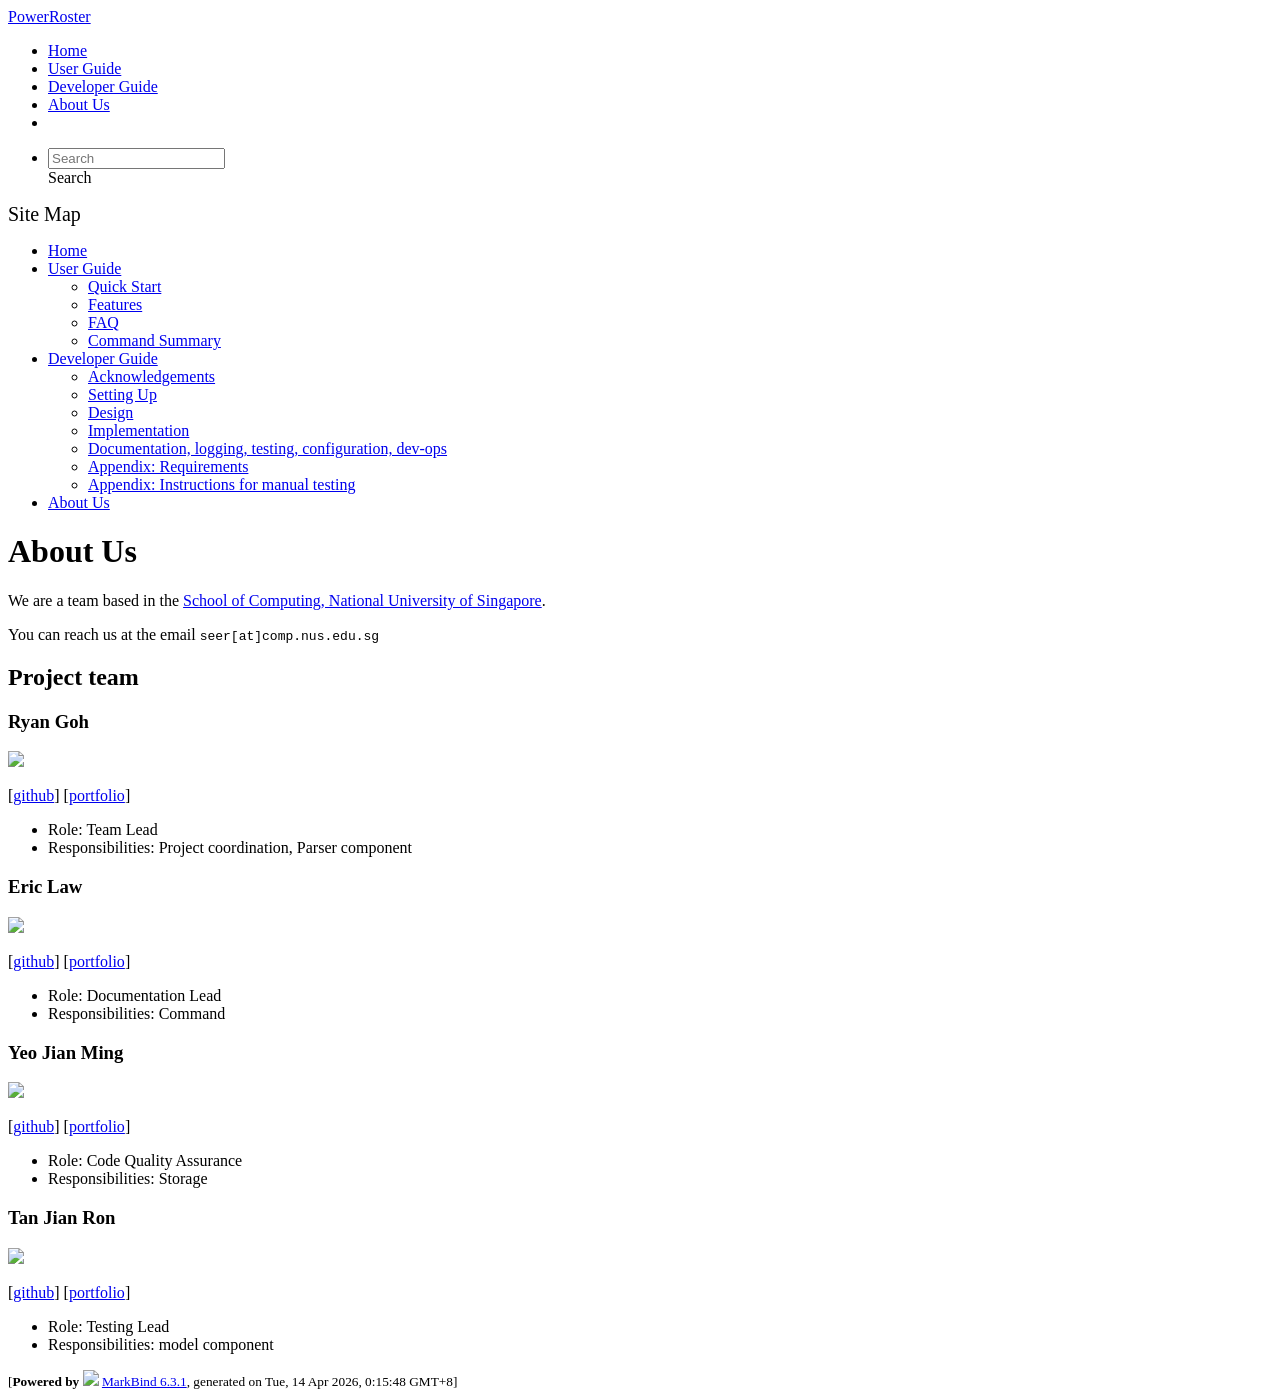
==== AboutUs.html @ d191939d "deploy: 46bf7d4a7b112bf6c28d68f6bb2d8e7e8648da6e" ====
<!DOCTYPE html>
<html>
<head>
    <meta charset="utf-8">
    <meta http-equiv="X-UA-Compatible" content="IE=edge">
    <meta name="generator" content="MarkBind 6.3.1">
    <meta name="viewport" content="width=device-width, initial-scale=1"><title>PowerRoster - About Us - AddressBook Level-3</title> <link rel="stylesheet" href="/tp/markbind/css/bootstrap.min.css"> <link rel="stylesheet" href="/tp/markbind/fontawesome/css/all.min.css"> <link rel="stylesheet" href="/tp/markbind/glyphicons/css/bootstrap-glyphicons.min.css"><link rel="stylesheet" href="/tp/markbind/css/codeblock-light.min.css"><link rel="stylesheet" href="/tp/markbind/css/markbind.min.css"><link rel="stylesheet" href="/tp/plugins/markbind-plugin-anchors/markbind-plugin-anchors.css"><link rel="stylesheet" href="/tp/plugins/markbind-plugin-tree/markbind-plugin-tree.css">
    
  <link rel="stylesheet" href="/tp/stylesheets/main.css">
<link rel="icon" href="/tp/images/SeEduLogo.png"></head>
<script>
  const baseUrl = '/tp'
</script>
<body  data-code-theme="light">
<div id="app"><!--[--><header sticky><div data-v-26aac3dc><nav class="navbar navbar-expand-md d-print-none navbar-dark bg-dark" data-v-26aac3dc><div class="container-fluid" data-v-26aac3dc><div class="navbar-left" data-v-26aac3dc><!--[--><a href="/tp/index.html" title="Home" class="navbar-brand">PowerRoster</a><!--]--></div><div class="navbar-default" data-v-26aac3dc><ul class="navbar-nav me-auto mt-2 mt-lg-0" data-v-26aac3dc><!--[--> <li><a href="/tp/index.html" class="nav-link">Home</a></li> <li><a href="/tp/UserGuide.html" class="nav-link">User Guide</a></li> <li><a href="/tp/DeveloperGuide.html" class="nav-link">Developer Guide</a></li> <li><a href="/tp/AboutUs.html" class="nav-link">About Us</a></li> <li><a href="https://github.com/AY2526S2-CS2103-F08-1a/tp" target="_blank" class="nav-link"><span><span aria-hidden="true" class="fab fa-github"></span></span></a></li> <!--]--></ul></div><ul class="navbar-nav navbar-right" data-v-26aac3dc><!--[--><li><form class="navbar-form"><div style="position:relative;" class="dropdown" data-v-00e26d0a><!--[--><input value="" data-bs-toggle="dropdown" type="text" class="form-control" placeholder="Search" autocomplete="off" data-v-00e26d0a><div class="form-control placeholder-div-hidden" data-v-00e26d0a>Search</div><!--]--><ul class="dropdown-menu search-dropdown-menu dropdown-menu-hidden dropdown-menu-end" data-v-00e26d0a><!--[--><!--]--></ul></div></form></li><!--]--></ul></div></nav><div style="display:none;" class="lower-navbar-container" data-v-26aac3dc><!--[--><!----><!----><!--]--></div></div></header> <div id="flex-body"><nav id="site-nav" data-v-6b1b63d2><!--[--><div class="site-nav-top"><div class="fw-bold mb-2" style="font-size:1.25rem;">Site Map</div></div> <div class="nav-component slim-scroll"><div class="site-nav-root"><!--[--><ul class="site-nav-list site-nav-list-root" data-v-6b1b63d2><!--[--><li><div class="site-nav-default-list-item site-nav-list-item-0" onclick="handleSiteNavClick(this)"><a href="/tp/index.html">Home</a></div></li> <li><div class="site-nav-default-list-item site-nav-list-item-0" onclick="handleSiteNavClick(this)"><a href="/tp/UserGuide.html">User Guide</a> <div class="site-nav-dropdown-btn-container"><i class="site-nav-dropdown-btn-icon site-nav-rotate-icon" onclick="handleSiteNavClick(this.parentNode.parentNode, false); event.stopPropagation();"><span class="glyphicon glyphicon-menu-down" aria-hidden="true"></span></i></div></div><ul class="site-nav-dropdown-container site-nav-dropdown-container-open site-nav-list"><li><div class="site-nav-default-list-item site-nav-list-item-1" onclick="handleSiteNavClick(this)"><a href="/tp/UserGuide.html#quick-start">Quick Start</a></div></li> <li><div class="site-nav-default-list-item site-nav-list-item-1" onclick="handleSiteNavClick(this)"><a href="/tp/UserGuide.html#features">Features</a></div></li> <li><div class="site-nav-default-list-item site-nav-list-item-1" onclick="handleSiteNavClick(this)"><a href="/tp/UserGuide.html#faq">FAQ</a></div></li> <li><div class="site-nav-default-list-item site-nav-list-item-1" onclick="handleSiteNavClick(this)"><a href="/tp/UserGuide.html#faq">Command Summary</a></div></li></ul></li> <li><div class="site-nav-default-list-item site-nav-list-item-0" onclick="handleSiteNavClick(this)"><a href="/tp/DeveloperGuide.html">Developer Guide</a> <div class="site-nav-dropdown-btn-container"><i class="site-nav-dropdown-btn-icon site-nav-rotate-icon" onclick="handleSiteNavClick(this.parentNode.parentNode, false); event.stopPropagation();"><span class="glyphicon glyphicon-menu-down" aria-hidden="true"></span></i></div></div><ul class="site-nav-dropdown-container site-nav-dropdown-container-open site-nav-list"><li><div class="site-nav-default-list-item site-nav-list-item-1" onclick="handleSiteNavClick(this)"><a href="/tp/DeveloperGuide.html#acknowledgements">Acknowledgements</a></div></li> <li><div class="site-nav-default-list-item site-nav-list-item-1" onclick="handleSiteNavClick(this)"><a href="/tp/DeveloperGuide.html#setting-up-getting-started">Setting Up</a></div></li> <li><div class="site-nav-default-list-item site-nav-list-item-1" onclick="handleSiteNavClick(this)"><a href="/tp/DeveloperGuide.html#design">Design</a></div></li> <li><div class="site-nav-default-list-item site-nav-list-item-1" onclick="handleSiteNavClick(this)"><a href="/tp/DeveloperGuide.html#implementation">Implementation</a></div></li> <li><div class="site-nav-default-list-item site-nav-list-item-1" onclick="handleSiteNavClick(this)"><a href="/tp/DeveloperGuide.html#documentation-logging-testing-configuration-dev-ops">Documentation, logging, testing, configuration, dev-ops</a></div></li> <li><div class="site-nav-default-list-item site-nav-list-item-1" onclick="handleSiteNavClick(this)"><a href="/tp/DeveloperGuide.html#appendix-requirements">Appendix: Requirements</a></div></li> <li><div class="site-nav-default-list-item site-nav-list-item-1" onclick="handleSiteNavClick(this)"><a href="/tp/DeveloperGuide.html#appendix-instructions-for-manual-testing">Appendix: Instructions for manual testing</a></div></li></ul></li> <li><div class="site-nav-default-list-item site-nav-list-item-0" onclick="handleSiteNavClick(this)"><a href="/tp/AboutUs.html">About Us</a></div></li><!--]--><!--v-if--></ul><!--]--></div></div><!--]--><!--v-if--></nav> <div id="content-wrapper"><h1 id="about-us">About Us<a class="fa fa-anchor" href="#about-us" onclick="event.stopPropagation()"></a></h1> <p>We are a team based in the <a href="http://www.comp.nus.edu.sg">School of Computing, National University of Singapore</a>.</p> <p>You can reach us at the email <code class="hljs inline no-lang">seer[at]comp.nus.edu.sg</code></p> <h2 id="project-team">Project team<a class="fa fa-anchor" href="#project-team" onclick="event.stopPropagation()"></a></h2> <h3 id="ryan-goh">Ryan Goh<a class="fa fa-anchor" href="#ryan-goh" onclick="event.stopPropagation()"></a></h3> <img src="/tp/images/ryangoh206.png" width="200px"> <p>[<a href="https://github.com/ryangoh206">github</a>]
[<a href="/tp/team/johndoe.html">portfolio</a>]</p> <ul><li>Role: Team Lead</li> <li>Responsibilities: Project coordination, Parser component</li></ul> <h3 id="eric-law">Eric Law<a class="fa fa-anchor" href="#eric-law" onclick="event.stopPropagation()"></a></h3> <img src="/tp/images/prickloll.png" width="200px"> <p>[<a href="http://github.com/prickloll">github</a>]
[<a href="/tp/team/johndoe.html">portfolio</a>]</p> <ul><li>Role: Documentation Lead</li> <li>Responsibilities: Command</li></ul> <h3 id="yeo-jian-ming">Yeo Jian Ming<a class="fa fa-anchor" href="#yeo-jian-ming" onclick="event.stopPropagation()"></a></h3> <img src="/tp/images/b2-4ac.png" width="200px"> <p>[<a href="http://github.com/b2-4ac">github</a>] [<a href="/tp/team/johndoe.html">portfolio</a>]</p> <ul><li>Role: Code Quality Assurance</li> <li>Responsibilities: Storage</li></ul> <h3 id="tan-jian-ron">Tan Jian Ron<a class="fa fa-anchor" href="#tan-jian-ron" onclick="event.stopPropagation()"></a></h3> <img src="/tp/images/jianrontan.png" width="200px"> <p>[<a href="https://github.com/jianrontan">github</a>]
[<a href="/tp/team/johndoe.html">portfolio</a>]</p> <ul><li>Role: Testing Lead</li> <li>Responsibilities: model component</li></ul></div> <nav id="page-nav" data-v-6b1b63d2><!--[--><div class="nav-component slim-scroll"></div><!--]--><!--v-if--></nav> <div class="scroll-top-button fa-lg d-print-none" style="display:none;bottom:2%;right:2%;position:fixed;" aria-hidden="true"><!--[--><i class="fas fa-arrow-circle-up"></i><!--]--></div></div> <footer><div class="text-center"><small>[<span><strong>Powered by</strong></span> <img src="https://markbind.org/favicon.ico" width="30"> <a href="https://markbind.org/">MarkBind 6.3.1</a>, generated on Tue, 14 Apr 2026, 0:15:48 GMT+8]</small></div></footer><!--]--></div>
</body><script src="/tp/markbind/js/bootstrap-utility.min.js"></script>
<script src="/tp/markbind/js/polyfill.min.js"></script>
<script src="/tp/markbind/js/vue.global.prod.min.js"></script>
<script src="/tp/markbind/js/markbind.min.js"></script>
<script src="AboutUs.page-vue-render.js"></script>
<script>
  MarkBind.setupWithSearch()
</script>
</html>
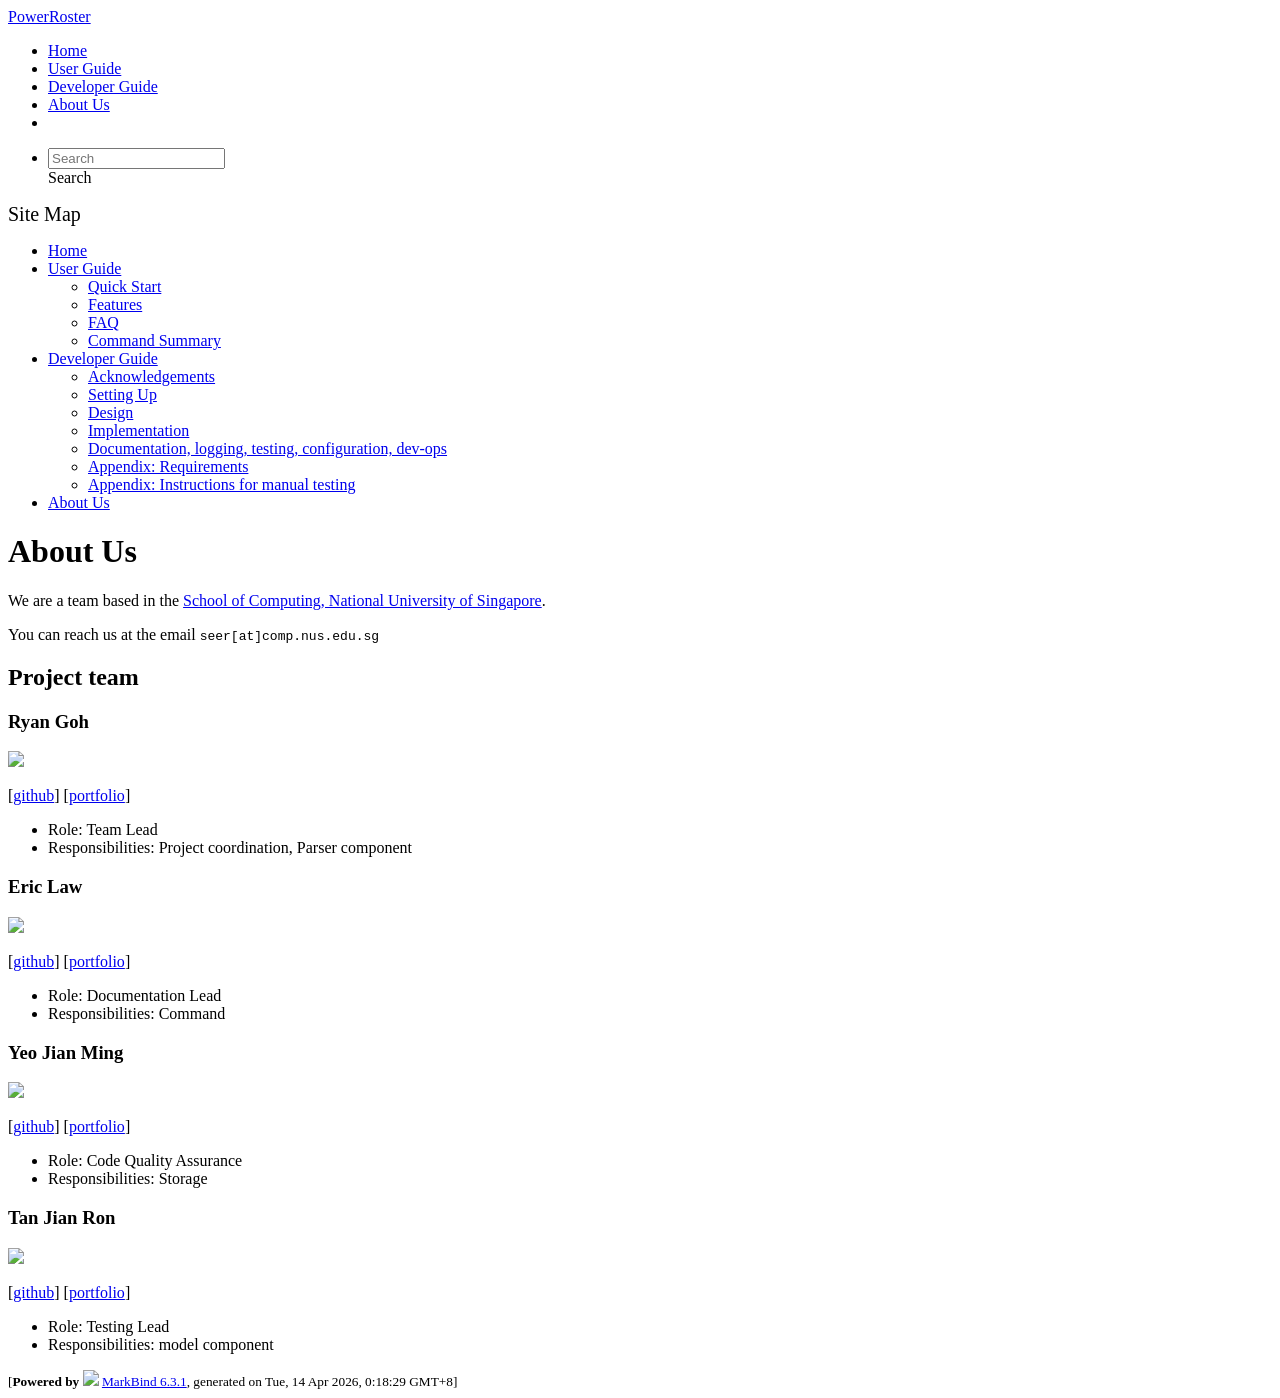
==== commit 4933a708: "deploy: 675e7a84e487c85c9814e9f1dc65ffd33530058c" ====
--- a/AboutUs.html
+++ b/AboutUs.html
@@ -15,7 +15,7 @@
 <div id="app"><!--[--><header sticky><div data-v-26aac3dc><nav class="navbar navbar-expand-md d-print-none navbar-dark bg-dark" data-v-26aac3dc><div class="container-fluid" data-v-26aac3dc><div class="navbar-left" data-v-26aac3dc><!--[--><a href="/tp/index.html" title="Home" class="navbar-brand">PowerRoster</a><!--]--></div><div class="navbar-default" data-v-26aac3dc><ul class="navbar-nav me-auto mt-2 mt-lg-0" data-v-26aac3dc><!--[--> <li><a href="/tp/index.html" class="nav-link">Home</a></li> <li><a href="/tp/UserGuide.html" class="nav-link">User Guide</a></li> <li><a href="/tp/DeveloperGuide.html" class="nav-link">Developer Guide</a></li> <li><a href="/tp/AboutUs.html" class="nav-link">About Us</a></li> <li><a href="https://github.com/AY2526S2-CS2103-F08-1a/tp" target="_blank" class="nav-link"><span><span aria-hidden="true" class="fab fa-github"></span></span></a></li> <!--]--></ul></div><ul class="navbar-nav navbar-right" data-v-26aac3dc><!--[--><li><form class="navbar-form"><div style="position:relative;" class="dropdown" data-v-00e26d0a><!--[--><input value="" data-bs-toggle="dropdown" type="text" class="form-control" placeholder="Search" autocomplete="off" data-v-00e26d0a><div class="form-control placeholder-div-hidden" data-v-00e26d0a>Search</div><!--]--><ul class="dropdown-menu search-dropdown-menu dropdown-menu-hidden dropdown-menu-end" data-v-00e26d0a><!--[--><!--]--></ul></div></form></li><!--]--></ul></div></nav><div style="display:none;" class="lower-navbar-container" data-v-26aac3dc><!--[--><!----><!----><!--]--></div></div></header> <div id="flex-body"><nav id="site-nav" data-v-6b1b63d2><!--[--><div class="site-nav-top"><div class="fw-bold mb-2" style="font-size:1.25rem;">Site Map</div></div> <div class="nav-component slim-scroll"><div class="site-nav-root"><!--[--><ul class="site-nav-list site-nav-list-root" data-v-6b1b63d2><!--[--><li><div class="site-nav-default-list-item site-nav-list-item-0" onclick="handleSiteNavClick(this)"><a href="/tp/index.html">Home</a></div></li> <li><div class="site-nav-default-list-item site-nav-list-item-0" onclick="handleSiteNavClick(this)"><a href="/tp/UserGuide.html">User Guide</a> <div class="site-nav-dropdown-btn-container"><i class="site-nav-dropdown-btn-icon site-nav-rotate-icon" onclick="handleSiteNavClick(this.parentNode.parentNode, false); event.stopPropagation();"><span class="glyphicon glyphicon-menu-down" aria-hidden="true"></span></i></div></div><ul class="site-nav-dropdown-container site-nav-dropdown-container-open site-nav-list"><li><div class="site-nav-default-list-item site-nav-list-item-1" onclick="handleSiteNavClick(this)"><a href="/tp/UserGuide.html#quick-start">Quick Start</a></div></li> <li><div class="site-nav-default-list-item site-nav-list-item-1" onclick="handleSiteNavClick(this)"><a href="/tp/UserGuide.html#features">Features</a></div></li> <li><div class="site-nav-default-list-item site-nav-list-item-1" onclick="handleSiteNavClick(this)"><a href="/tp/UserGuide.html#faq">FAQ</a></div></li> <li><div class="site-nav-default-list-item site-nav-list-item-1" onclick="handleSiteNavClick(this)"><a href="/tp/UserGuide.html#faq">Command Summary</a></div></li></ul></li> <li><div class="site-nav-default-list-item site-nav-list-item-0" onclick="handleSiteNavClick(this)"><a href="/tp/DeveloperGuide.html">Developer Guide</a> <div class="site-nav-dropdown-btn-container"><i class="site-nav-dropdown-btn-icon site-nav-rotate-icon" onclick="handleSiteNavClick(this.parentNode.parentNode, false); event.stopPropagation();"><span class="glyphicon glyphicon-menu-down" aria-hidden="true"></span></i></div></div><ul class="site-nav-dropdown-container site-nav-dropdown-container-open site-nav-list"><li><div class="site-nav-default-list-item site-nav-list-item-1" onclick="handleSiteNavClick(this)"><a href="/tp/DeveloperGuide.html#acknowledgements">Acknowledgements</a></div></li> <li><div class="site-nav-default-list-item site-nav-list-item-1" onclick="handleSiteNavClick(this)"><a href="/tp/DeveloperGuide.html#setting-up-getting-started">Setting Up</a></div></li> <li><div class="site-nav-default-list-item site-nav-list-item-1" onclick="handleSiteNavClick(this)"><a href="/tp/DeveloperGuide.html#design">Design</a></div></li> <li><div class="site-nav-default-list-item site-nav-list-item-1" onclick="handleSiteNavClick(this)"><a href="/tp/DeveloperGuide.html#implementation">Implementation</a></div></li> <li><div class="site-nav-default-list-item site-nav-list-item-1" onclick="handleSiteNavClick(this)"><a href="/tp/DeveloperGuide.html#documentation-logging-testing-configuration-dev-ops">Documentation, logging, testing, configuration, dev-ops</a></div></li> <li><div class="site-nav-default-list-item site-nav-list-item-1" onclick="handleSiteNavClick(this)"><a href="/tp/DeveloperGuide.html#appendix-requirements">Appendix: Requirements</a></div></li> <li><div class="site-nav-default-list-item site-nav-list-item-1" onclick="handleSiteNavClick(this)"><a href="/tp/DeveloperGuide.html#appendix-instructions-for-manual-testing">Appendix: Instructions for manual testing</a></div></li></ul></li> <li><div class="site-nav-default-list-item site-nav-list-item-0" onclick="handleSiteNavClick(this)"><a href="/tp/AboutUs.html">About Us</a></div></li><!--]--><!--v-if--></ul><!--]--></div></div><!--]--><!--v-if--></nav> <div id="content-wrapper"><h1 id="about-us">About Us<a class="fa fa-anchor" href="#about-us" onclick="event.stopPropagation()"></a></h1> <p>We are a team based in the <a href="http://www.comp.nus.edu.sg">School of Computing, National University of Singapore</a>.</p> <p>You can reach us at the email <code class="hljs inline no-lang">seer[at]comp.nus.edu.sg</code></p> <h2 id="project-team">Project team<a class="fa fa-anchor" href="#project-team" onclick="event.stopPropagation()"></a></h2> <h3 id="ryan-goh">Ryan Goh<a class="fa fa-anchor" href="#ryan-goh" onclick="event.stopPropagation()"></a></h3> <img src="/tp/images/ryangoh206.png" width="200px"> <p>[<a href="https://github.com/ryangoh206">github</a>]
 [<a href="/tp/team/johndoe.html">portfolio</a>]</p> <ul><li>Role: Team Lead</li> <li>Responsibilities: Project coordination, Parser component</li></ul> <h3 id="eric-law">Eric Law<a class="fa fa-anchor" href="#eric-law" onclick="event.stopPropagation()"></a></h3> <img src="/tp/images/prickloll.png" width="200px"> <p>[<a href="http://github.com/prickloll">github</a>]
 [<a href="/tp/team/johndoe.html">portfolio</a>]</p> <ul><li>Role: Documentation Lead</li> <li>Responsibilities: Command</li></ul> <h3 id="yeo-jian-ming">Yeo Jian Ming<a class="fa fa-anchor" href="#yeo-jian-ming" onclick="event.stopPropagation()"></a></h3> <img src="/tp/images/b2-4ac.png" width="200px"> <p>[<a href="http://github.com/b2-4ac">github</a>] [<a href="/tp/team/johndoe.html">portfolio</a>]</p> <ul><li>Role: Code Quality Assurance</li> <li>Responsibilities: Storage</li></ul> <h3 id="tan-jian-ron">Tan Jian Ron<a class="fa fa-anchor" href="#tan-jian-ron" onclick="event.stopPropagation()"></a></h3> <img src="/tp/images/jianrontan.png" width="200px"> <p>[<a href="https://github.com/jianrontan">github</a>]
-[<a href="/tp/team/johndoe.html">portfolio</a>]</p> <ul><li>Role: Testing Lead</li> <li>Responsibilities: model component</li></ul></div> <nav id="page-nav" data-v-6b1b63d2><!--[--><div class="nav-component slim-scroll"></div><!--]--><!--v-if--></nav> <div class="scroll-top-button fa-lg d-print-none" style="display:none;bottom:2%;right:2%;position:fixed;" aria-hidden="true"><!--[--><i class="fas fa-arrow-circle-up"></i><!--]--></div></div> <footer><div class="text-center"><small>[<span><strong>Powered by</strong></span> <img src="https://markbind.org/favicon.ico" width="30"> <a href="https://markbind.org/">MarkBind 6.3.1</a>, generated on Tue, 14 Apr 2026, 0:15:48 GMT+8]</small></div></footer><!--]--></div>
+[<a href="/tp/team/johndoe.html">portfolio</a>]</p> <ul><li>Role: Testing Lead</li> <li>Responsibilities: model component</li></ul></div> <nav id="page-nav" data-v-6b1b63d2><!--[--><div class="nav-component slim-scroll"></div><!--]--><!--v-if--></nav> <div class="scroll-top-button fa-lg d-print-none" style="display:none;bottom:2%;right:2%;position:fixed;" aria-hidden="true"><!--[--><i class="fas fa-arrow-circle-up"></i><!--]--></div></div> <footer><div class="text-center"><small>[<span><strong>Powered by</strong></span> <img src="https://markbind.org/favicon.ico" width="30"> <a href="https://markbind.org/">MarkBind 6.3.1</a>, generated on Tue, 14 Apr 2026, 0:18:29 GMT+8]</small></div></footer><!--]--></div>
 </body><script src="/tp/markbind/js/bootstrap-utility.min.js"></script>
 <script src="/tp/markbind/js/polyfill.min.js"></script>
 <script src="/tp/markbind/js/vue.global.prod.min.js"></script>
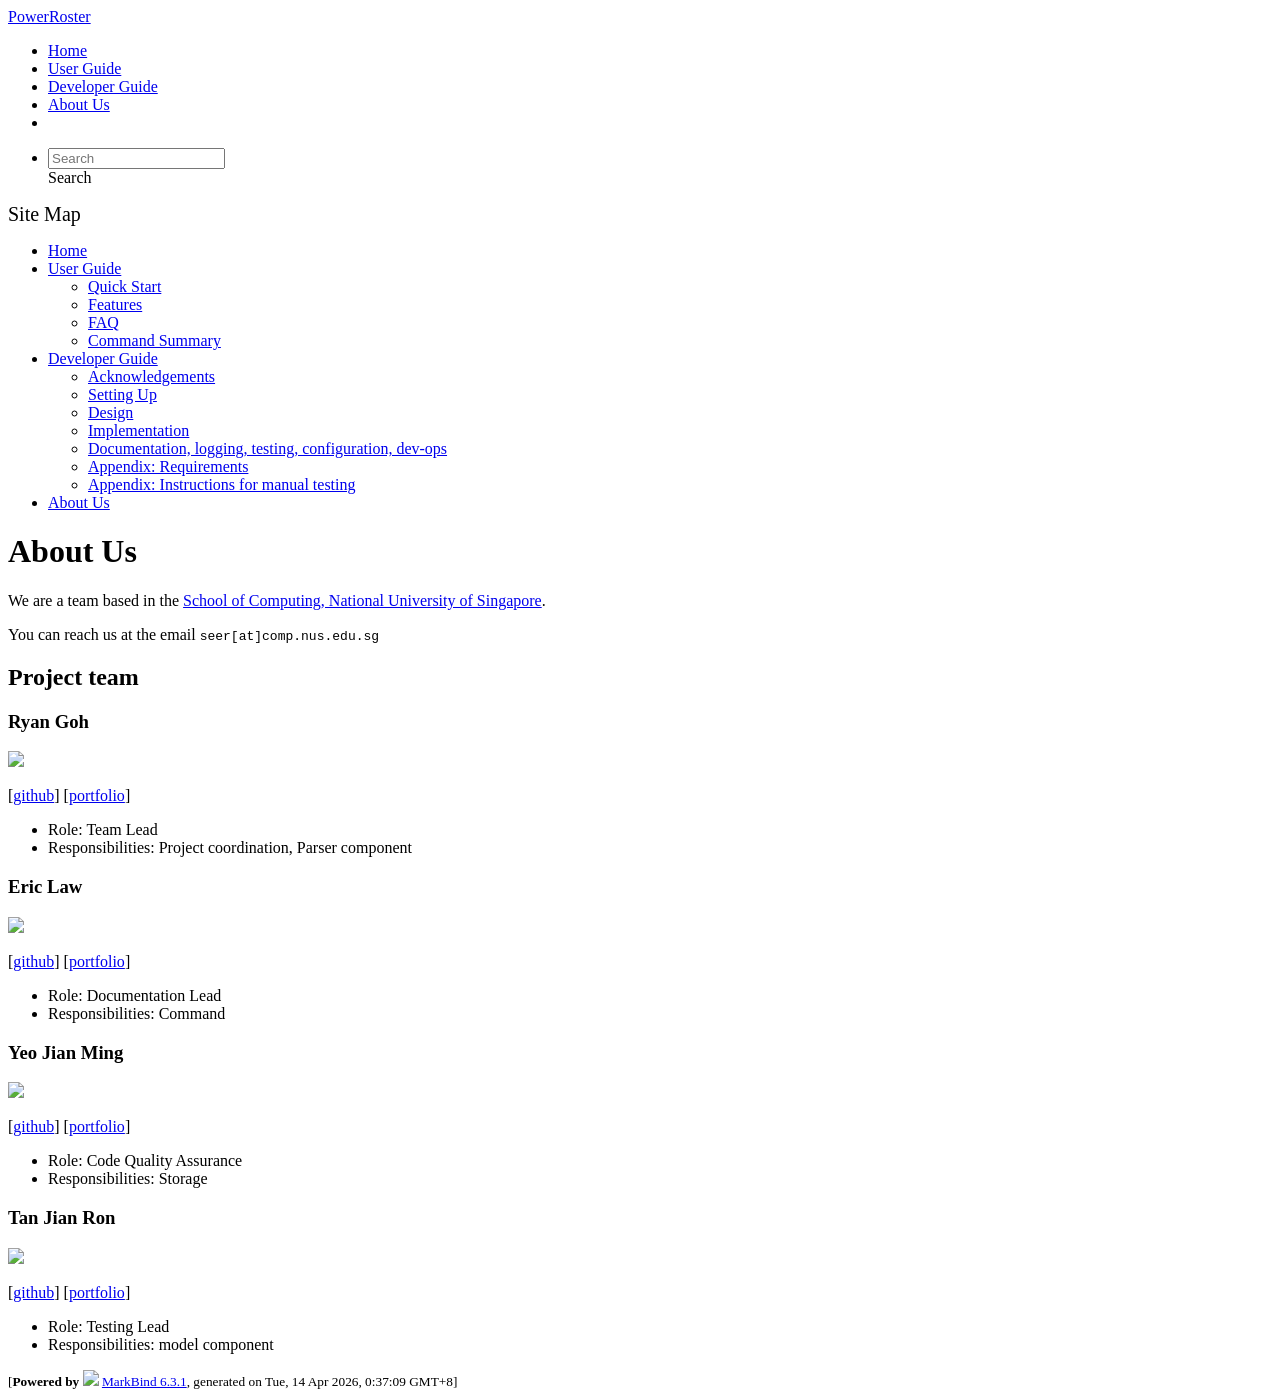
==== commit d04d2a5b: "deploy: 228f7a89f5eea2f68d6fc78e313d24a2ab3d902f" ====
--- a/AboutUs.html
+++ b/AboutUs.html
@@ -15,7 +15,7 @@
 <div id="app"><!--[--><header sticky><div data-v-26aac3dc><nav class="navbar navbar-expand-md d-print-none navbar-dark bg-dark" data-v-26aac3dc><div class="container-fluid" data-v-26aac3dc><div class="navbar-left" data-v-26aac3dc><!--[--><a href="/tp/index.html" title="Home" class="navbar-brand">PowerRoster</a><!--]--></div><div class="navbar-default" data-v-26aac3dc><ul class="navbar-nav me-auto mt-2 mt-lg-0" data-v-26aac3dc><!--[--> <li><a href="/tp/index.html" class="nav-link">Home</a></li> <li><a href="/tp/UserGuide.html" class="nav-link">User Guide</a></li> <li><a href="/tp/DeveloperGuide.html" class="nav-link">Developer Guide</a></li> <li><a href="/tp/AboutUs.html" class="nav-link">About Us</a></li> <li><a href="https://github.com/AY2526S2-CS2103-F08-1a/tp" target="_blank" class="nav-link"><span><span aria-hidden="true" class="fab fa-github"></span></span></a></li> <!--]--></ul></div><ul class="navbar-nav navbar-right" data-v-26aac3dc><!--[--><li><form class="navbar-form"><div style="position:relative;" class="dropdown" data-v-00e26d0a><!--[--><input value="" data-bs-toggle="dropdown" type="text" class="form-control" placeholder="Search" autocomplete="off" data-v-00e26d0a><div class="form-control placeholder-div-hidden" data-v-00e26d0a>Search</div><!--]--><ul class="dropdown-menu search-dropdown-menu dropdown-menu-hidden dropdown-menu-end" data-v-00e26d0a><!--[--><!--]--></ul></div></form></li><!--]--></ul></div></nav><div style="display:none;" class="lower-navbar-container" data-v-26aac3dc><!--[--><!----><!----><!--]--></div></div></header> <div id="flex-body"><nav id="site-nav" data-v-6b1b63d2><!--[--><div class="site-nav-top"><div class="fw-bold mb-2" style="font-size:1.25rem;">Site Map</div></div> <div class="nav-component slim-scroll"><div class="site-nav-root"><!--[--><ul class="site-nav-list site-nav-list-root" data-v-6b1b63d2><!--[--><li><div class="site-nav-default-list-item site-nav-list-item-0" onclick="handleSiteNavClick(this)"><a href="/tp/index.html">Home</a></div></li> <li><div class="site-nav-default-list-item site-nav-list-item-0" onclick="handleSiteNavClick(this)"><a href="/tp/UserGuide.html">User Guide</a> <div class="site-nav-dropdown-btn-container"><i class="site-nav-dropdown-btn-icon site-nav-rotate-icon" onclick="handleSiteNavClick(this.parentNode.parentNode, false); event.stopPropagation();"><span class="glyphicon glyphicon-menu-down" aria-hidden="true"></span></i></div></div><ul class="site-nav-dropdown-container site-nav-dropdown-container-open site-nav-list"><li><div class="site-nav-default-list-item site-nav-list-item-1" onclick="handleSiteNavClick(this)"><a href="/tp/UserGuide.html#quick-start">Quick Start</a></div></li> <li><div class="site-nav-default-list-item site-nav-list-item-1" onclick="handleSiteNavClick(this)"><a href="/tp/UserGuide.html#features">Features</a></div></li> <li><div class="site-nav-default-list-item site-nav-list-item-1" onclick="handleSiteNavClick(this)"><a href="/tp/UserGuide.html#faq">FAQ</a></div></li> <li><div class="site-nav-default-list-item site-nav-list-item-1" onclick="handleSiteNavClick(this)"><a href="/tp/UserGuide.html#faq">Command Summary</a></div></li></ul></li> <li><div class="site-nav-default-list-item site-nav-list-item-0" onclick="handleSiteNavClick(this)"><a href="/tp/DeveloperGuide.html">Developer Guide</a> <div class="site-nav-dropdown-btn-container"><i class="site-nav-dropdown-btn-icon site-nav-rotate-icon" onclick="handleSiteNavClick(this.parentNode.parentNode, false); event.stopPropagation();"><span class="glyphicon glyphicon-menu-down" aria-hidden="true"></span></i></div></div><ul class="site-nav-dropdown-container site-nav-dropdown-container-open site-nav-list"><li><div class="site-nav-default-list-item site-nav-list-item-1" onclick="handleSiteNavClick(this)"><a href="/tp/DeveloperGuide.html#acknowledgements">Acknowledgements</a></div></li> <li><div class="site-nav-default-list-item site-nav-list-item-1" onclick="handleSiteNavClick(this)"><a href="/tp/DeveloperGuide.html#setting-up-getting-started">Setting Up</a></div></li> <li><div class="site-nav-default-list-item site-nav-list-item-1" onclick="handleSiteNavClick(this)"><a href="/tp/DeveloperGuide.html#design">Design</a></div></li> <li><div class="site-nav-default-list-item site-nav-list-item-1" onclick="handleSiteNavClick(this)"><a href="/tp/DeveloperGuide.html#implementation">Implementation</a></div></li> <li><div class="site-nav-default-list-item site-nav-list-item-1" onclick="handleSiteNavClick(this)"><a href="/tp/DeveloperGuide.html#documentation-logging-testing-configuration-dev-ops">Documentation, logging, testing, configuration, dev-ops</a></div></li> <li><div class="site-nav-default-list-item site-nav-list-item-1" onclick="handleSiteNavClick(this)"><a href="/tp/DeveloperGuide.html#appendix-requirements">Appendix: Requirements</a></div></li> <li><div class="site-nav-default-list-item site-nav-list-item-1" onclick="handleSiteNavClick(this)"><a href="/tp/DeveloperGuide.html#appendix-instructions-for-manual-testing">Appendix: Instructions for manual testing</a></div></li></ul></li> <li><div class="site-nav-default-list-item site-nav-list-item-0" onclick="handleSiteNavClick(this)"><a href="/tp/AboutUs.html">About Us</a></div></li><!--]--><!--v-if--></ul><!--]--></div></div><!--]--><!--v-if--></nav> <div id="content-wrapper"><h1 id="about-us">About Us<a class="fa fa-anchor" href="#about-us" onclick="event.stopPropagation()"></a></h1> <p>We are a team based in the <a href="http://www.comp.nus.edu.sg">School of Computing, National University of Singapore</a>.</p> <p>You can reach us at the email <code class="hljs inline no-lang">seer[at]comp.nus.edu.sg</code></p> <h2 id="project-team">Project team<a class="fa fa-anchor" href="#project-team" onclick="event.stopPropagation()"></a></h2> <h3 id="ryan-goh">Ryan Goh<a class="fa fa-anchor" href="#ryan-goh" onclick="event.stopPropagation()"></a></h3> <img src="/tp/images/ryangoh206.png" width="200px"> <p>[<a href="https://github.com/ryangoh206">github</a>]
 [<a href="/tp/team/johndoe.html">portfolio</a>]</p> <ul><li>Role: Team Lead</li> <li>Responsibilities: Project coordination, Parser component</li></ul> <h3 id="eric-law">Eric Law<a class="fa fa-anchor" href="#eric-law" onclick="event.stopPropagation()"></a></h3> <img src="/tp/images/prickloll.png" width="200px"> <p>[<a href="http://github.com/prickloll">github</a>]
 [<a href="/tp/team/johndoe.html">portfolio</a>]</p> <ul><li>Role: Documentation Lead</li> <li>Responsibilities: Command</li></ul> <h3 id="yeo-jian-ming">Yeo Jian Ming<a class="fa fa-anchor" href="#yeo-jian-ming" onclick="event.stopPropagation()"></a></h3> <img src="/tp/images/b2-4ac.png" width="200px"> <p>[<a href="http://github.com/b2-4ac">github</a>] [<a href="/tp/team/johndoe.html">portfolio</a>]</p> <ul><li>Role: Code Quality Assurance</li> <li>Responsibilities: Storage</li></ul> <h3 id="tan-jian-ron">Tan Jian Ron<a class="fa fa-anchor" href="#tan-jian-ron" onclick="event.stopPropagation()"></a></h3> <img src="/tp/images/jianrontan.png" width="200px"> <p>[<a href="https://github.com/jianrontan">github</a>]
-[<a href="/tp/team/johndoe.html">portfolio</a>]</p> <ul><li>Role: Testing Lead</li> <li>Responsibilities: model component</li></ul></div> <nav id="page-nav" data-v-6b1b63d2><!--[--><div class="nav-component slim-scroll"></div><!--]--><!--v-if--></nav> <div class="scroll-top-button fa-lg d-print-none" style="display:none;bottom:2%;right:2%;position:fixed;" aria-hidden="true"><!--[--><i class="fas fa-arrow-circle-up"></i><!--]--></div></div> <footer><div class="text-center"><small>[<span><strong>Powered by</strong></span> <img src="https://markbind.org/favicon.ico" width="30"> <a href="https://markbind.org/">MarkBind 6.3.1</a>, generated on Tue, 14 Apr 2026, 0:18:29 GMT+8]</small></div></footer><!--]--></div>
+[<a href="/tp/team/johndoe.html">portfolio</a>]</p> <ul><li>Role: Testing Lead</li> <li>Responsibilities: model component</li></ul></div> <nav id="page-nav" data-v-6b1b63d2><!--[--><div class="nav-component slim-scroll"></div><!--]--><!--v-if--></nav> <div class="scroll-top-button fa-lg d-print-none" style="display:none;bottom:2%;right:2%;position:fixed;" aria-hidden="true"><!--[--><i class="fas fa-arrow-circle-up"></i><!--]--></div></div> <footer><div class="text-center"><small>[<span><strong>Powered by</strong></span> <img src="https://markbind.org/favicon.ico" width="30"> <a href="https://markbind.org/">MarkBind 6.3.1</a>, generated on Tue, 14 Apr 2026, 0:37:09 GMT+8]</small></div></footer><!--]--></div>
 </body><script src="/tp/markbind/js/bootstrap-utility.min.js"></script>
 <script src="/tp/markbind/js/polyfill.min.js"></script>
 <script src="/tp/markbind/js/vue.global.prod.min.js"></script>
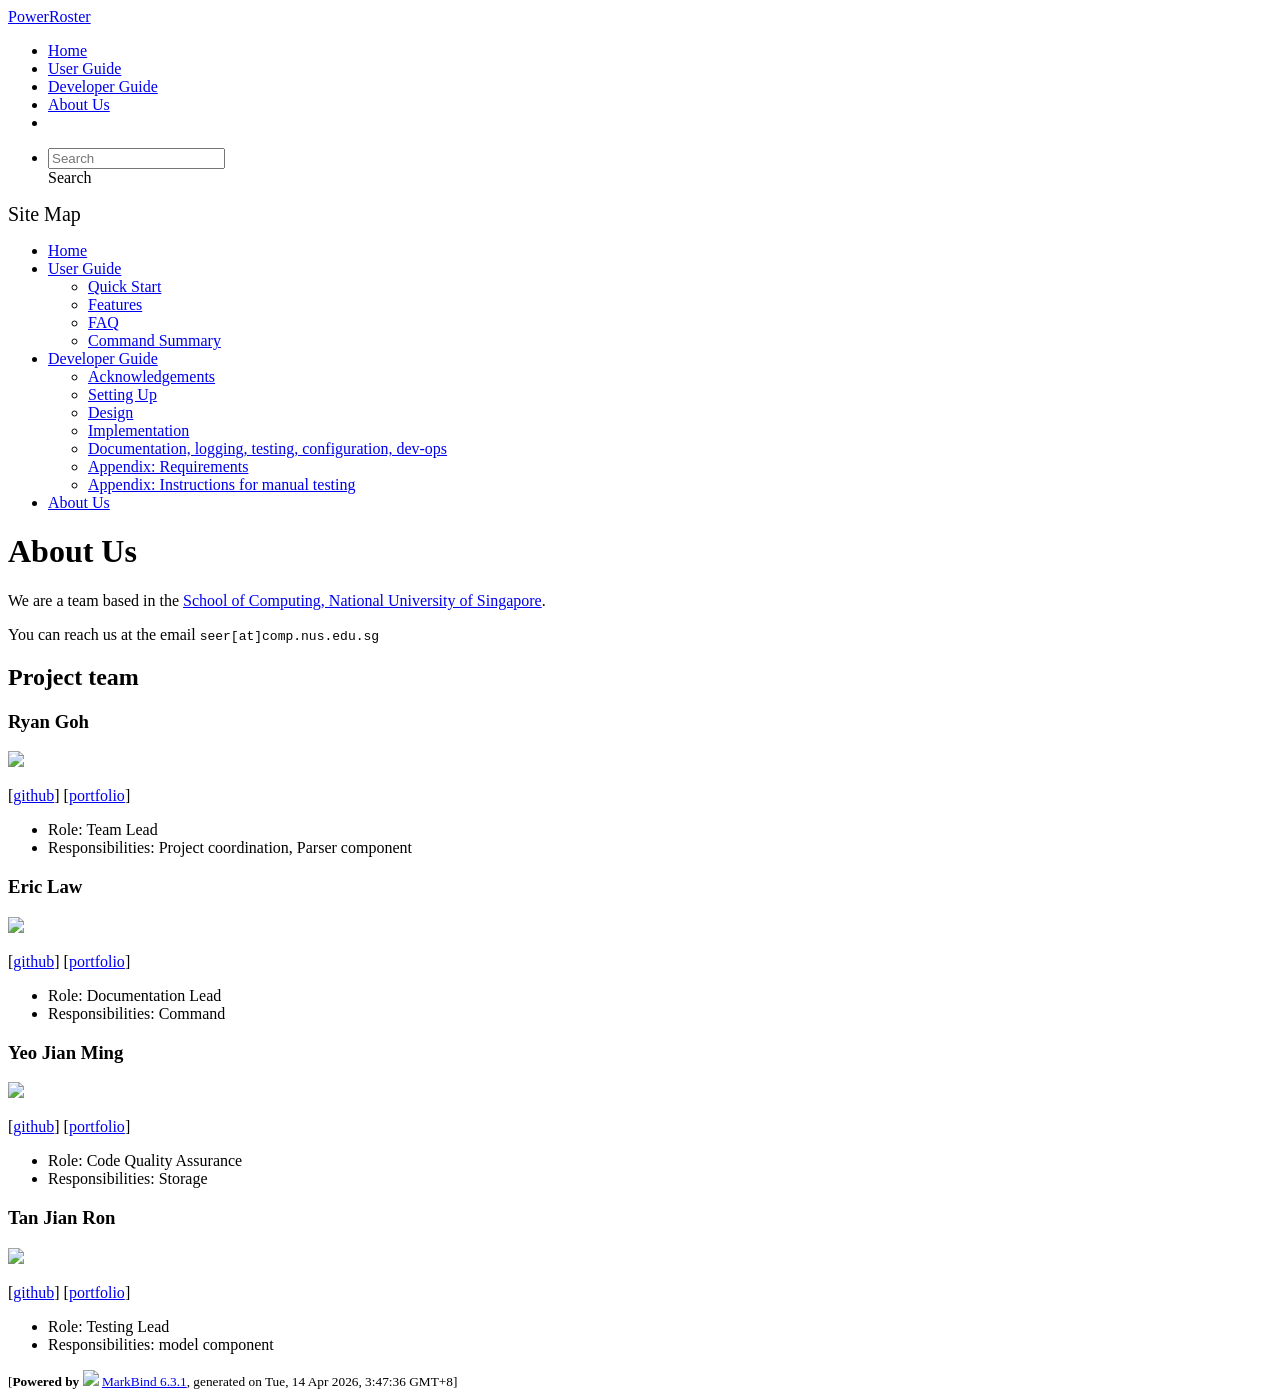
==== commit 23a4aad0: "deploy: 549f1236bfbea64f561ab76c7dac1eaa10ab39d7" ====
--- a/AboutUs.html
+++ b/AboutUs.html
@@ -15,7 +15,7 @@
 <div id="app"><!--[--><header sticky><div data-v-26aac3dc><nav class="navbar navbar-expand-md d-print-none navbar-dark bg-dark" data-v-26aac3dc><div class="container-fluid" data-v-26aac3dc><div class="navbar-left" data-v-26aac3dc><!--[--><a href="/tp/index.html" title="Home" class="navbar-brand">PowerRoster</a><!--]--></div><div class="navbar-default" data-v-26aac3dc><ul class="navbar-nav me-auto mt-2 mt-lg-0" data-v-26aac3dc><!--[--> <li><a href="/tp/index.html" class="nav-link">Home</a></li> <li><a href="/tp/UserGuide.html" class="nav-link">User Guide</a></li> <li><a href="/tp/DeveloperGuide.html" class="nav-link">Developer Guide</a></li> <li><a href="/tp/AboutUs.html" class="nav-link">About Us</a></li> <li><a href="https://github.com/AY2526S2-CS2103-F08-1a/tp" target="_blank" class="nav-link"><span><span aria-hidden="true" class="fab fa-github"></span></span></a></li> <!--]--></ul></div><ul class="navbar-nav navbar-right" data-v-26aac3dc><!--[--><li><form class="navbar-form"><div style="position:relative;" class="dropdown" data-v-00e26d0a><!--[--><input value="" data-bs-toggle="dropdown" type="text" class="form-control" placeholder="Search" autocomplete="off" data-v-00e26d0a><div class="form-control placeholder-div-hidden" data-v-00e26d0a>Search</div><!--]--><ul class="dropdown-menu search-dropdown-menu dropdown-menu-hidden dropdown-menu-end" data-v-00e26d0a><!--[--><!--]--></ul></div></form></li><!--]--></ul></div></nav><div style="display:none;" class="lower-navbar-container" data-v-26aac3dc><!--[--><!----><!----><!--]--></div></div></header> <div id="flex-body"><nav id="site-nav" data-v-6b1b63d2><!--[--><div class="site-nav-top"><div class="fw-bold mb-2" style="font-size:1.25rem;">Site Map</div></div> <div class="nav-component slim-scroll"><div class="site-nav-root"><!--[--><ul class="site-nav-list site-nav-list-root" data-v-6b1b63d2><!--[--><li><div class="site-nav-default-list-item site-nav-list-item-0" onclick="handleSiteNavClick(this)"><a href="/tp/index.html">Home</a></div></li> <li><div class="site-nav-default-list-item site-nav-list-item-0" onclick="handleSiteNavClick(this)"><a href="/tp/UserGuide.html">User Guide</a> <div class="site-nav-dropdown-btn-container"><i class="site-nav-dropdown-btn-icon site-nav-rotate-icon" onclick="handleSiteNavClick(this.parentNode.parentNode, false); event.stopPropagation();"><span class="glyphicon glyphicon-menu-down" aria-hidden="true"></span></i></div></div><ul class="site-nav-dropdown-container site-nav-dropdown-container-open site-nav-list"><li><div class="site-nav-default-list-item site-nav-list-item-1" onclick="handleSiteNavClick(this)"><a href="/tp/UserGuide.html#quick-start">Quick Start</a></div></li> <li><div class="site-nav-default-list-item site-nav-list-item-1" onclick="handleSiteNavClick(this)"><a href="/tp/UserGuide.html#features">Features</a></div></li> <li><div class="site-nav-default-list-item site-nav-list-item-1" onclick="handleSiteNavClick(this)"><a href="/tp/UserGuide.html#faq">FAQ</a></div></li> <li><div class="site-nav-default-list-item site-nav-list-item-1" onclick="handleSiteNavClick(this)"><a href="/tp/UserGuide.html#faq">Command Summary</a></div></li></ul></li> <li><div class="site-nav-default-list-item site-nav-list-item-0" onclick="handleSiteNavClick(this)"><a href="/tp/DeveloperGuide.html">Developer Guide</a> <div class="site-nav-dropdown-btn-container"><i class="site-nav-dropdown-btn-icon site-nav-rotate-icon" onclick="handleSiteNavClick(this.parentNode.parentNode, false); event.stopPropagation();"><span class="glyphicon glyphicon-menu-down" aria-hidden="true"></span></i></div></div><ul class="site-nav-dropdown-container site-nav-dropdown-container-open site-nav-list"><li><div class="site-nav-default-list-item site-nav-list-item-1" onclick="handleSiteNavClick(this)"><a href="/tp/DeveloperGuide.html#acknowledgements">Acknowledgements</a></div></li> <li><div class="site-nav-default-list-item site-nav-list-item-1" onclick="handleSiteNavClick(this)"><a href="/tp/DeveloperGuide.html#setting-up-getting-started">Setting Up</a></div></li> <li><div class="site-nav-default-list-item site-nav-list-item-1" onclick="handleSiteNavClick(this)"><a href="/tp/DeveloperGuide.html#design">Design</a></div></li> <li><div class="site-nav-default-list-item site-nav-list-item-1" onclick="handleSiteNavClick(this)"><a href="/tp/DeveloperGuide.html#implementation">Implementation</a></div></li> <li><div class="site-nav-default-list-item site-nav-list-item-1" onclick="handleSiteNavClick(this)"><a href="/tp/DeveloperGuide.html#documentation-logging-testing-configuration-dev-ops">Documentation, logging, testing, configuration, dev-ops</a></div></li> <li><div class="site-nav-default-list-item site-nav-list-item-1" onclick="handleSiteNavClick(this)"><a href="/tp/DeveloperGuide.html#appendix-requirements">Appendix: Requirements</a></div></li> <li><div class="site-nav-default-list-item site-nav-list-item-1" onclick="handleSiteNavClick(this)"><a href="/tp/DeveloperGuide.html#appendix-instructions-for-manual-testing">Appendix: Instructions for manual testing</a></div></li></ul></li> <li><div class="site-nav-default-list-item site-nav-list-item-0" onclick="handleSiteNavClick(this)"><a href="/tp/AboutUs.html">About Us</a></div></li><!--]--><!--v-if--></ul><!--]--></div></div><!--]--><!--v-if--></nav> <div id="content-wrapper"><h1 id="about-us">About Us<a class="fa fa-anchor" href="#about-us" onclick="event.stopPropagation()"></a></h1> <p>We are a team based in the <a href="http://www.comp.nus.edu.sg">School of Computing, National University of Singapore</a>.</p> <p>You can reach us at the email <code class="hljs inline no-lang">seer[at]comp.nus.edu.sg</code></p> <h2 id="project-team">Project team<a class="fa fa-anchor" href="#project-team" onclick="event.stopPropagation()"></a></h2> <h3 id="ryan-goh">Ryan Goh<a class="fa fa-anchor" href="#ryan-goh" onclick="event.stopPropagation()"></a></h3> <img src="/tp/images/ryangoh206.png" width="200px"> <p>[<a href="https://github.com/ryangoh206">github</a>]
 [<a href="/tp/team/johndoe.html">portfolio</a>]</p> <ul><li>Role: Team Lead</li> <li>Responsibilities: Project coordination, Parser component</li></ul> <h3 id="eric-law">Eric Law<a class="fa fa-anchor" href="#eric-law" onclick="event.stopPropagation()"></a></h3> <img src="/tp/images/prickloll.png" width="200px"> <p>[<a href="http://github.com/prickloll">github</a>]
 [<a href="/tp/team/johndoe.html">portfolio</a>]</p> <ul><li>Role: Documentation Lead</li> <li>Responsibilities: Command</li></ul> <h3 id="yeo-jian-ming">Yeo Jian Ming<a class="fa fa-anchor" href="#yeo-jian-ming" onclick="event.stopPropagation()"></a></h3> <img src="/tp/images/b2-4ac.png" width="200px"> <p>[<a href="http://github.com/b2-4ac">github</a>] [<a href="/tp/team/johndoe.html">portfolio</a>]</p> <ul><li>Role: Code Quality Assurance</li> <li>Responsibilities: Storage</li></ul> <h3 id="tan-jian-ron">Tan Jian Ron<a class="fa fa-anchor" href="#tan-jian-ron" onclick="event.stopPropagation()"></a></h3> <img src="/tp/images/jianrontan.png" width="200px"> <p>[<a href="https://github.com/jianrontan">github</a>]
-[<a href="/tp/team/johndoe.html">portfolio</a>]</p> <ul><li>Role: Testing Lead</li> <li>Responsibilities: model component</li></ul></div> <nav id="page-nav" data-v-6b1b63d2><!--[--><div class="nav-component slim-scroll"></div><!--]--><!--v-if--></nav> <div class="scroll-top-button fa-lg d-print-none" style="display:none;bottom:2%;right:2%;position:fixed;" aria-hidden="true"><!--[--><i class="fas fa-arrow-circle-up"></i><!--]--></div></div> <footer><div class="text-center"><small>[<span><strong>Powered by</strong></span> <img src="https://markbind.org/favicon.ico" width="30"> <a href="https://markbind.org/">MarkBind 6.3.1</a>, generated on Tue, 14 Apr 2026, 0:37:09 GMT+8]</small></div></footer><!--]--></div>
+[<a href="/tp/team/johndoe.html">portfolio</a>]</p> <ul><li>Role: Testing Lead</li> <li>Responsibilities: model component</li></ul></div> <nav id="page-nav" data-v-6b1b63d2><!--[--><div class="nav-component slim-scroll"></div><!--]--><!--v-if--></nav> <div class="scroll-top-button fa-lg d-print-none" style="display:none;bottom:2%;right:2%;position:fixed;" aria-hidden="true"><!--[--><i class="fas fa-arrow-circle-up"></i><!--]--></div></div> <footer><div class="text-center"><small>[<span><strong>Powered by</strong></span> <img src="https://markbind.org/favicon.ico" width="30"> <a href="https://markbind.org/">MarkBind 6.3.1</a>, generated on Tue, 14 Apr 2026, 3:47:36 GMT+8]</small></div></footer><!--]--></div>
 </body><script src="/tp/markbind/js/bootstrap-utility.min.js"></script>
 <script src="/tp/markbind/js/polyfill.min.js"></script>
 <script src="/tp/markbind/js/vue.global.prod.min.js"></script>
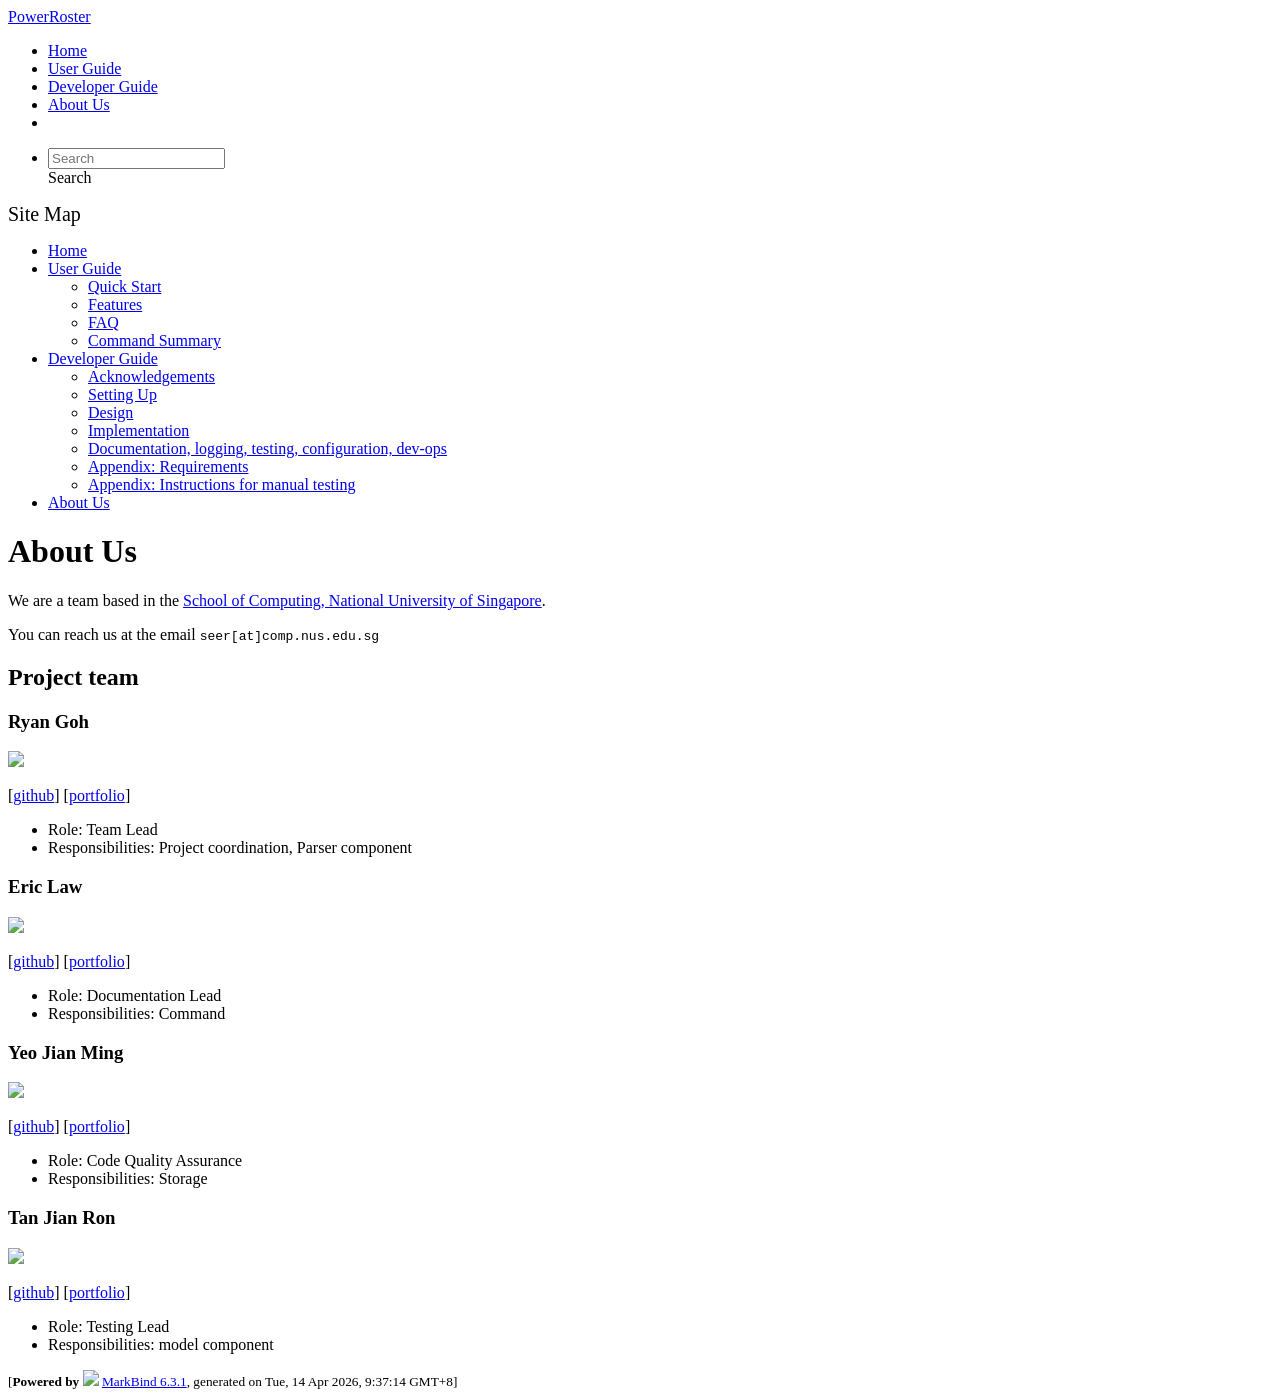
==== commit 96ea2c7f: "deploy: 57f94c7f87371f9518b8bceed921d735b2c501b7" ====
--- a/AboutUs.html
+++ b/AboutUs.html
@@ -15,7 +15,7 @@
 <div id="app"><!--[--><header sticky><div data-v-26aac3dc><nav class="navbar navbar-expand-md d-print-none navbar-dark bg-dark" data-v-26aac3dc><div class="container-fluid" data-v-26aac3dc><div class="navbar-left" data-v-26aac3dc><!--[--><a href="/tp/index.html" title="Home" class="navbar-brand">PowerRoster</a><!--]--></div><div class="navbar-default" data-v-26aac3dc><ul class="navbar-nav me-auto mt-2 mt-lg-0" data-v-26aac3dc><!--[--> <li><a href="/tp/index.html" class="nav-link">Home</a></li> <li><a href="/tp/UserGuide.html" class="nav-link">User Guide</a></li> <li><a href="/tp/DeveloperGuide.html" class="nav-link">Developer Guide</a></li> <li><a href="/tp/AboutUs.html" class="nav-link">About Us</a></li> <li><a href="https://github.com/AY2526S2-CS2103-F08-1a/tp" target="_blank" class="nav-link"><span><span aria-hidden="true" class="fab fa-github"></span></span></a></li> <!--]--></ul></div><ul class="navbar-nav navbar-right" data-v-26aac3dc><!--[--><li><form class="navbar-form"><div style="position:relative;" class="dropdown" data-v-00e26d0a><!--[--><input value="" data-bs-toggle="dropdown" type="text" class="form-control" placeholder="Search" autocomplete="off" data-v-00e26d0a><div class="form-control placeholder-div-hidden" data-v-00e26d0a>Search</div><!--]--><ul class="dropdown-menu search-dropdown-menu dropdown-menu-hidden dropdown-menu-end" data-v-00e26d0a><!--[--><!--]--></ul></div></form></li><!--]--></ul></div></nav><div style="display:none;" class="lower-navbar-container" data-v-26aac3dc><!--[--><!----><!----><!--]--></div></div></header> <div id="flex-body"><nav id="site-nav" data-v-6b1b63d2><!--[--><div class="site-nav-top"><div class="fw-bold mb-2" style="font-size:1.25rem;">Site Map</div></div> <div class="nav-component slim-scroll"><div class="site-nav-root"><!--[--><ul class="site-nav-list site-nav-list-root" data-v-6b1b63d2><!--[--><li><div class="site-nav-default-list-item site-nav-list-item-0" onclick="handleSiteNavClick(this)"><a href="/tp/index.html">Home</a></div></li> <li><div class="site-nav-default-list-item site-nav-list-item-0" onclick="handleSiteNavClick(this)"><a href="/tp/UserGuide.html">User Guide</a> <div class="site-nav-dropdown-btn-container"><i class="site-nav-dropdown-btn-icon site-nav-rotate-icon" onclick="handleSiteNavClick(this.parentNode.parentNode, false); event.stopPropagation();"><span class="glyphicon glyphicon-menu-down" aria-hidden="true"></span></i></div></div><ul class="site-nav-dropdown-container site-nav-dropdown-container-open site-nav-list"><li><div class="site-nav-default-list-item site-nav-list-item-1" onclick="handleSiteNavClick(this)"><a href="/tp/UserGuide.html#quick-start">Quick Start</a></div></li> <li><div class="site-nav-default-list-item site-nav-list-item-1" onclick="handleSiteNavClick(this)"><a href="/tp/UserGuide.html#features">Features</a></div></li> <li><div class="site-nav-default-list-item site-nav-list-item-1" onclick="handleSiteNavClick(this)"><a href="/tp/UserGuide.html#faq">FAQ</a></div></li> <li><div class="site-nav-default-list-item site-nav-list-item-1" onclick="handleSiteNavClick(this)"><a href="/tp/UserGuide.html#faq">Command Summary</a></div></li></ul></li> <li><div class="site-nav-default-list-item site-nav-list-item-0" onclick="handleSiteNavClick(this)"><a href="/tp/DeveloperGuide.html">Developer Guide</a> <div class="site-nav-dropdown-btn-container"><i class="site-nav-dropdown-btn-icon site-nav-rotate-icon" onclick="handleSiteNavClick(this.parentNode.parentNode, false); event.stopPropagation();"><span class="glyphicon glyphicon-menu-down" aria-hidden="true"></span></i></div></div><ul class="site-nav-dropdown-container site-nav-dropdown-container-open site-nav-list"><li><div class="site-nav-default-list-item site-nav-list-item-1" onclick="handleSiteNavClick(this)"><a href="/tp/DeveloperGuide.html#acknowledgements">Acknowledgements</a></div></li> <li><div class="site-nav-default-list-item site-nav-list-item-1" onclick="handleSiteNavClick(this)"><a href="/tp/DeveloperGuide.html#setting-up-getting-started">Setting Up</a></div></li> <li><div class="site-nav-default-list-item site-nav-list-item-1" onclick="handleSiteNavClick(this)"><a href="/tp/DeveloperGuide.html#design">Design</a></div></li> <li><div class="site-nav-default-list-item site-nav-list-item-1" onclick="handleSiteNavClick(this)"><a href="/tp/DeveloperGuide.html#implementation">Implementation</a></div></li> <li><div class="site-nav-default-list-item site-nav-list-item-1" onclick="handleSiteNavClick(this)"><a href="/tp/DeveloperGuide.html#documentation-logging-testing-configuration-dev-ops">Documentation, logging, testing, configuration, dev-ops</a></div></li> <li><div class="site-nav-default-list-item site-nav-list-item-1" onclick="handleSiteNavClick(this)"><a href="/tp/DeveloperGuide.html#appendix-requirements">Appendix: Requirements</a></div></li> <li><div class="site-nav-default-list-item site-nav-list-item-1" onclick="handleSiteNavClick(this)"><a href="/tp/DeveloperGuide.html#appendix-instructions-for-manual-testing">Appendix: Instructions for manual testing</a></div></li></ul></li> <li><div class="site-nav-default-list-item site-nav-list-item-0" onclick="handleSiteNavClick(this)"><a href="/tp/AboutUs.html">About Us</a></div></li><!--]--><!--v-if--></ul><!--]--></div></div><!--]--><!--v-if--></nav> <div id="content-wrapper"><h1 id="about-us">About Us<a class="fa fa-anchor" href="#about-us" onclick="event.stopPropagation()"></a></h1> <p>We are a team based in the <a href="http://www.comp.nus.edu.sg">School of Computing, National University of Singapore</a>.</p> <p>You can reach us at the email <code class="hljs inline no-lang">seer[at]comp.nus.edu.sg</code></p> <h2 id="project-team">Project team<a class="fa fa-anchor" href="#project-team" onclick="event.stopPropagation()"></a></h2> <h3 id="ryan-goh">Ryan Goh<a class="fa fa-anchor" href="#ryan-goh" onclick="event.stopPropagation()"></a></h3> <img src="/tp/images/ryangoh206.png" width="200px"> <p>[<a href="https://github.com/ryangoh206">github</a>]
 [<a href="/tp/team/johndoe.html">portfolio</a>]</p> <ul><li>Role: Team Lead</li> <li>Responsibilities: Project coordination, Parser component</li></ul> <h3 id="eric-law">Eric Law<a class="fa fa-anchor" href="#eric-law" onclick="event.stopPropagation()"></a></h3> <img src="/tp/images/prickloll.png" width="200px"> <p>[<a href="http://github.com/prickloll">github</a>]
 [<a href="/tp/team/johndoe.html">portfolio</a>]</p> <ul><li>Role: Documentation Lead</li> <li>Responsibilities: Command</li></ul> <h3 id="yeo-jian-ming">Yeo Jian Ming<a class="fa fa-anchor" href="#yeo-jian-ming" onclick="event.stopPropagation()"></a></h3> <img src="/tp/images/b2-4ac.png" width="200px"> <p>[<a href="http://github.com/b2-4ac">github</a>] [<a href="/tp/team/johndoe.html">portfolio</a>]</p> <ul><li>Role: Code Quality Assurance</li> <li>Responsibilities: Storage</li></ul> <h3 id="tan-jian-ron">Tan Jian Ron<a class="fa fa-anchor" href="#tan-jian-ron" onclick="event.stopPropagation()"></a></h3> <img src="/tp/images/jianrontan.png" width="200px"> <p>[<a href="https://github.com/jianrontan">github</a>]
-[<a href="/tp/team/johndoe.html">portfolio</a>]</p> <ul><li>Role: Testing Lead</li> <li>Responsibilities: model component</li></ul></div> <nav id="page-nav" data-v-6b1b63d2><!--[--><div class="nav-component slim-scroll"></div><!--]--><!--v-if--></nav> <div class="scroll-top-button fa-lg d-print-none" style="display:none;bottom:2%;right:2%;position:fixed;" aria-hidden="true"><!--[--><i class="fas fa-arrow-circle-up"></i><!--]--></div></div> <footer><div class="text-center"><small>[<span><strong>Powered by</strong></span> <img src="https://markbind.org/favicon.ico" width="30"> <a href="https://markbind.org/">MarkBind 6.3.1</a>, generated on Tue, 14 Apr 2026, 3:47:36 GMT+8]</small></div></footer><!--]--></div>
+[<a href="/tp/team/johndoe.html">portfolio</a>]</p> <ul><li>Role: Testing Lead</li> <li>Responsibilities: model component</li></ul></div> <nav id="page-nav" data-v-6b1b63d2><!--[--><div class="nav-component slim-scroll"></div><!--]--><!--v-if--></nav> <div class="scroll-top-button fa-lg d-print-none" style="display:none;bottom:2%;right:2%;position:fixed;" aria-hidden="true"><!--[--><i class="fas fa-arrow-circle-up"></i><!--]--></div></div> <footer><div class="text-center"><small>[<span><strong>Powered by</strong></span> <img src="https://markbind.org/favicon.ico" width="30"> <a href="https://markbind.org/">MarkBind 6.3.1</a>, generated on Tue, 14 Apr 2026, 9:37:14 GMT+8]</small></div></footer><!--]--></div>
 </body><script src="/tp/markbind/js/bootstrap-utility.min.js"></script>
 <script src="/tp/markbind/js/polyfill.min.js"></script>
 <script src="/tp/markbind/js/vue.global.prod.min.js"></script>
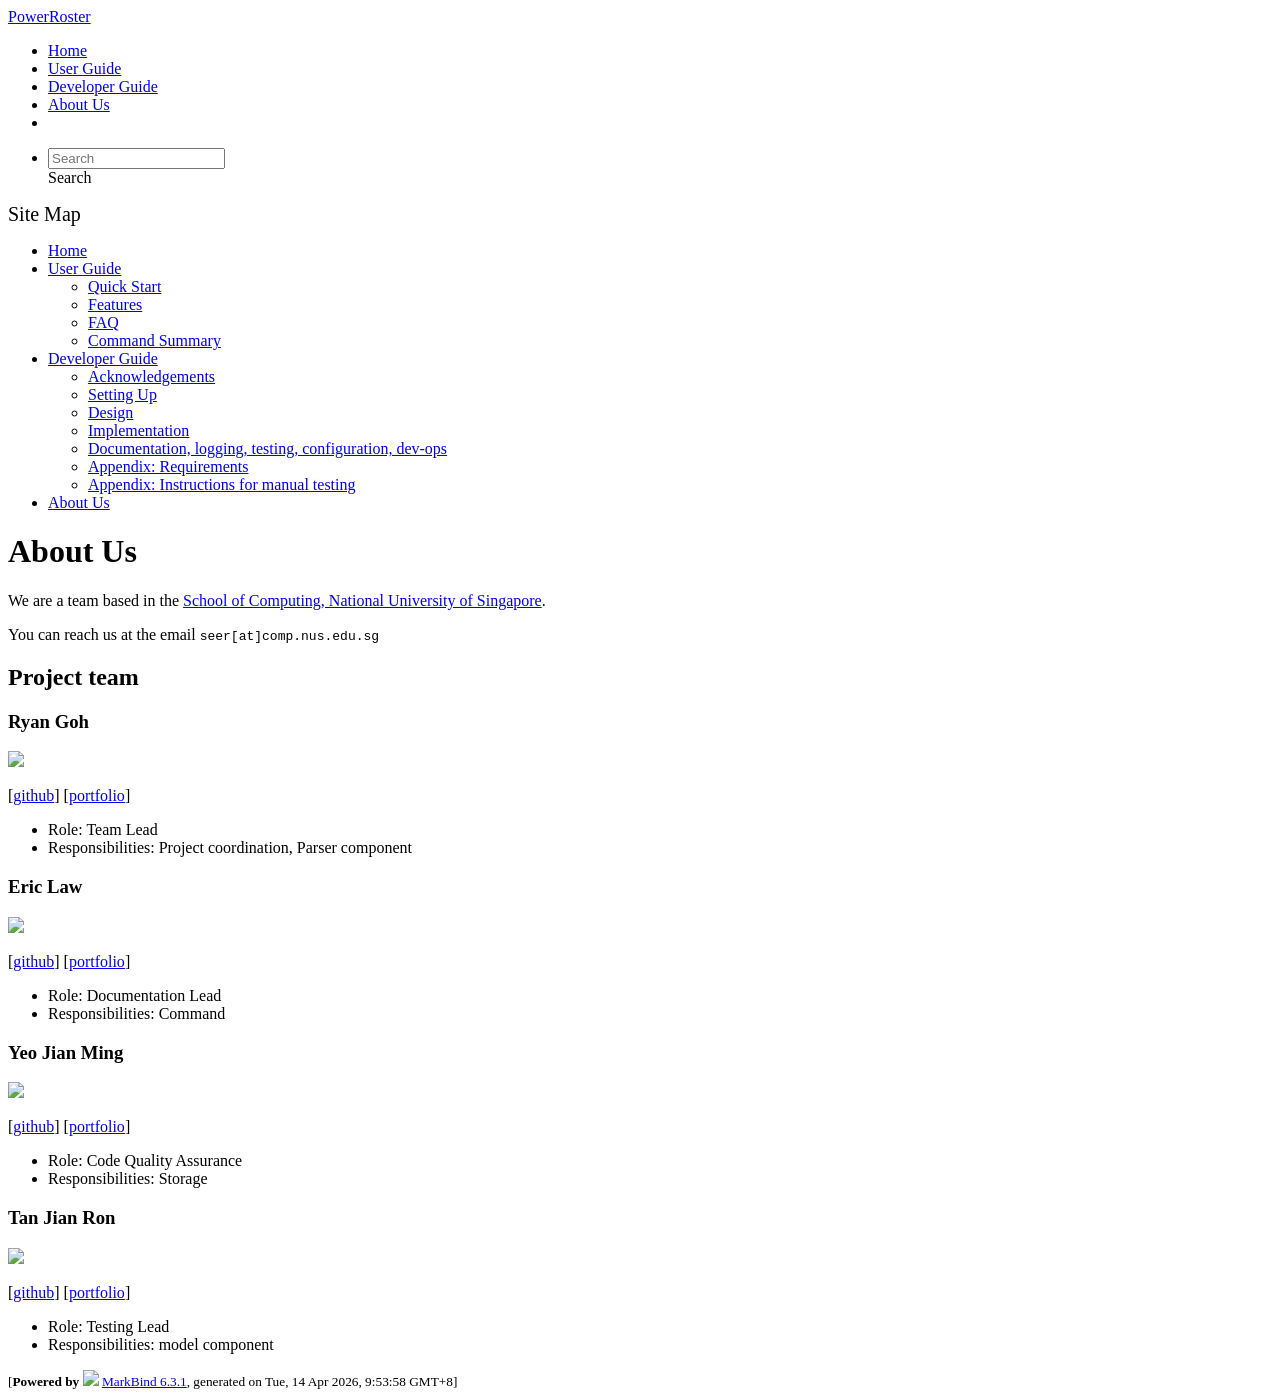
==== commit f2dc0dcf: "deploy: 8eafd48256a4f0e91fa5f053dc02d24022d5e3ff" ====
--- a/AboutUs.html
+++ b/AboutUs.html
@@ -15,7 +15,7 @@
 <div id="app"><!--[--><header sticky><div data-v-26aac3dc><nav class="navbar navbar-expand-md d-print-none navbar-dark bg-dark" data-v-26aac3dc><div class="container-fluid" data-v-26aac3dc><div class="navbar-left" data-v-26aac3dc><!--[--><a href="/tp/index.html" title="Home" class="navbar-brand">PowerRoster</a><!--]--></div><div class="navbar-default" data-v-26aac3dc><ul class="navbar-nav me-auto mt-2 mt-lg-0" data-v-26aac3dc><!--[--> <li><a href="/tp/index.html" class="nav-link">Home</a></li> <li><a href="/tp/UserGuide.html" class="nav-link">User Guide</a></li> <li><a href="/tp/DeveloperGuide.html" class="nav-link">Developer Guide</a></li> <li><a href="/tp/AboutUs.html" class="nav-link">About Us</a></li> <li><a href="https://github.com/AY2526S2-CS2103-F08-1a/tp" target="_blank" class="nav-link"><span><span aria-hidden="true" class="fab fa-github"></span></span></a></li> <!--]--></ul></div><ul class="navbar-nav navbar-right" data-v-26aac3dc><!--[--><li><form class="navbar-form"><div style="position:relative;" class="dropdown" data-v-00e26d0a><!--[--><input value="" data-bs-toggle="dropdown" type="text" class="form-control" placeholder="Search" autocomplete="off" data-v-00e26d0a><div class="form-control placeholder-div-hidden" data-v-00e26d0a>Search</div><!--]--><ul class="dropdown-menu search-dropdown-menu dropdown-menu-hidden dropdown-menu-end" data-v-00e26d0a><!--[--><!--]--></ul></div></form></li><!--]--></ul></div></nav><div style="display:none;" class="lower-navbar-container" data-v-26aac3dc><!--[--><!----><!----><!--]--></div></div></header> <div id="flex-body"><nav id="site-nav" data-v-6b1b63d2><!--[--><div class="site-nav-top"><div class="fw-bold mb-2" style="font-size:1.25rem;">Site Map</div></div> <div class="nav-component slim-scroll"><div class="site-nav-root"><!--[--><ul class="site-nav-list site-nav-list-root" data-v-6b1b63d2><!--[--><li><div class="site-nav-default-list-item site-nav-list-item-0" onclick="handleSiteNavClick(this)"><a href="/tp/index.html">Home</a></div></li> <li><div class="site-nav-default-list-item site-nav-list-item-0" onclick="handleSiteNavClick(this)"><a href="/tp/UserGuide.html">User Guide</a> <div class="site-nav-dropdown-btn-container"><i class="site-nav-dropdown-btn-icon site-nav-rotate-icon" onclick="handleSiteNavClick(this.parentNode.parentNode, false); event.stopPropagation();"><span class="glyphicon glyphicon-menu-down" aria-hidden="true"></span></i></div></div><ul class="site-nav-dropdown-container site-nav-dropdown-container-open site-nav-list"><li><div class="site-nav-default-list-item site-nav-list-item-1" onclick="handleSiteNavClick(this)"><a href="/tp/UserGuide.html#quick-start">Quick Start</a></div></li> <li><div class="site-nav-default-list-item site-nav-list-item-1" onclick="handleSiteNavClick(this)"><a href="/tp/UserGuide.html#features">Features</a></div></li> <li><div class="site-nav-default-list-item site-nav-list-item-1" onclick="handleSiteNavClick(this)"><a href="/tp/UserGuide.html#faq">FAQ</a></div></li> <li><div class="site-nav-default-list-item site-nav-list-item-1" onclick="handleSiteNavClick(this)"><a href="/tp/UserGuide.html#faq">Command Summary</a></div></li></ul></li> <li><div class="site-nav-default-list-item site-nav-list-item-0" onclick="handleSiteNavClick(this)"><a href="/tp/DeveloperGuide.html">Developer Guide</a> <div class="site-nav-dropdown-btn-container"><i class="site-nav-dropdown-btn-icon site-nav-rotate-icon" onclick="handleSiteNavClick(this.parentNode.parentNode, false); event.stopPropagation();"><span class="glyphicon glyphicon-menu-down" aria-hidden="true"></span></i></div></div><ul class="site-nav-dropdown-container site-nav-dropdown-container-open site-nav-list"><li><div class="site-nav-default-list-item site-nav-list-item-1" onclick="handleSiteNavClick(this)"><a href="/tp/DeveloperGuide.html#acknowledgements">Acknowledgements</a></div></li> <li><div class="site-nav-default-list-item site-nav-list-item-1" onclick="handleSiteNavClick(this)"><a href="/tp/DeveloperGuide.html#setting-up-getting-started">Setting Up</a></div></li> <li><div class="site-nav-default-list-item site-nav-list-item-1" onclick="handleSiteNavClick(this)"><a href="/tp/DeveloperGuide.html#design">Design</a></div></li> <li><div class="site-nav-default-list-item site-nav-list-item-1" onclick="handleSiteNavClick(this)"><a href="/tp/DeveloperGuide.html#implementation">Implementation</a></div></li> <li><div class="site-nav-default-list-item site-nav-list-item-1" onclick="handleSiteNavClick(this)"><a href="/tp/DeveloperGuide.html#documentation-logging-testing-configuration-dev-ops">Documentation, logging, testing, configuration, dev-ops</a></div></li> <li><div class="site-nav-default-list-item site-nav-list-item-1" onclick="handleSiteNavClick(this)"><a href="/tp/DeveloperGuide.html#appendix-requirements">Appendix: Requirements</a></div></li> <li><div class="site-nav-default-list-item site-nav-list-item-1" onclick="handleSiteNavClick(this)"><a href="/tp/DeveloperGuide.html#appendix-instructions-for-manual-testing">Appendix: Instructions for manual testing</a></div></li></ul></li> <li><div class="site-nav-default-list-item site-nav-list-item-0" onclick="handleSiteNavClick(this)"><a href="/tp/AboutUs.html">About Us</a></div></li><!--]--><!--v-if--></ul><!--]--></div></div><!--]--><!--v-if--></nav> <div id="content-wrapper"><h1 id="about-us">About Us<a class="fa fa-anchor" href="#about-us" onclick="event.stopPropagation()"></a></h1> <p>We are a team based in the <a href="http://www.comp.nus.edu.sg">School of Computing, National University of Singapore</a>.</p> <p>You can reach us at the email <code class="hljs inline no-lang">seer[at]comp.nus.edu.sg</code></p> <h2 id="project-team">Project team<a class="fa fa-anchor" href="#project-team" onclick="event.stopPropagation()"></a></h2> <h3 id="ryan-goh">Ryan Goh<a class="fa fa-anchor" href="#ryan-goh" onclick="event.stopPropagation()"></a></h3> <img src="/tp/images/ryangoh206.png" width="200px"> <p>[<a href="https://github.com/ryangoh206">github</a>]
 [<a href="/tp/team/johndoe.html">portfolio</a>]</p> <ul><li>Role: Team Lead</li> <li>Responsibilities: Project coordination, Parser component</li></ul> <h3 id="eric-law">Eric Law<a class="fa fa-anchor" href="#eric-law" onclick="event.stopPropagation()"></a></h3> <img src="/tp/images/prickloll.png" width="200px"> <p>[<a href="http://github.com/prickloll">github</a>]
 [<a href="/tp/team/johndoe.html">portfolio</a>]</p> <ul><li>Role: Documentation Lead</li> <li>Responsibilities: Command</li></ul> <h3 id="yeo-jian-ming">Yeo Jian Ming<a class="fa fa-anchor" href="#yeo-jian-ming" onclick="event.stopPropagation()"></a></h3> <img src="/tp/images/b2-4ac.png" width="200px"> <p>[<a href="http://github.com/b2-4ac">github</a>] [<a href="/tp/team/johndoe.html">portfolio</a>]</p> <ul><li>Role: Code Quality Assurance</li> <li>Responsibilities: Storage</li></ul> <h3 id="tan-jian-ron">Tan Jian Ron<a class="fa fa-anchor" href="#tan-jian-ron" onclick="event.stopPropagation()"></a></h3> <img src="/tp/images/jianrontan.png" width="200px"> <p>[<a href="https://github.com/jianrontan">github</a>]
-[<a href="/tp/team/johndoe.html">portfolio</a>]</p> <ul><li>Role: Testing Lead</li> <li>Responsibilities: model component</li></ul></div> <nav id="page-nav" data-v-6b1b63d2><!--[--><div class="nav-component slim-scroll"></div><!--]--><!--v-if--></nav> <div class="scroll-top-button fa-lg d-print-none" style="display:none;bottom:2%;right:2%;position:fixed;" aria-hidden="true"><!--[--><i class="fas fa-arrow-circle-up"></i><!--]--></div></div> <footer><div class="text-center"><small>[<span><strong>Powered by</strong></span> <img src="https://markbind.org/favicon.ico" width="30"> <a href="https://markbind.org/">MarkBind 6.3.1</a>, generated on Tue, 14 Apr 2026, 9:37:14 GMT+8]</small></div></footer><!--]--></div>
+[<a href="/tp/team/johndoe.html">portfolio</a>]</p> <ul><li>Role: Testing Lead</li> <li>Responsibilities: model component</li></ul></div> <nav id="page-nav" data-v-6b1b63d2><!--[--><div class="nav-component slim-scroll"></div><!--]--><!--v-if--></nav> <div class="scroll-top-button fa-lg d-print-none" style="display:none;bottom:2%;right:2%;position:fixed;" aria-hidden="true"><!--[--><i class="fas fa-arrow-circle-up"></i><!--]--></div></div> <footer><div class="text-center"><small>[<span><strong>Powered by</strong></span> <img src="https://markbind.org/favicon.ico" width="30"> <a href="https://markbind.org/">MarkBind 6.3.1</a>, generated on Tue, 14 Apr 2026, 9:53:58 GMT+8]</small></div></footer><!--]--></div>
 </body><script src="/tp/markbind/js/bootstrap-utility.min.js"></script>
 <script src="/tp/markbind/js/polyfill.min.js"></script>
 <script src="/tp/markbind/js/vue.global.prod.min.js"></script>
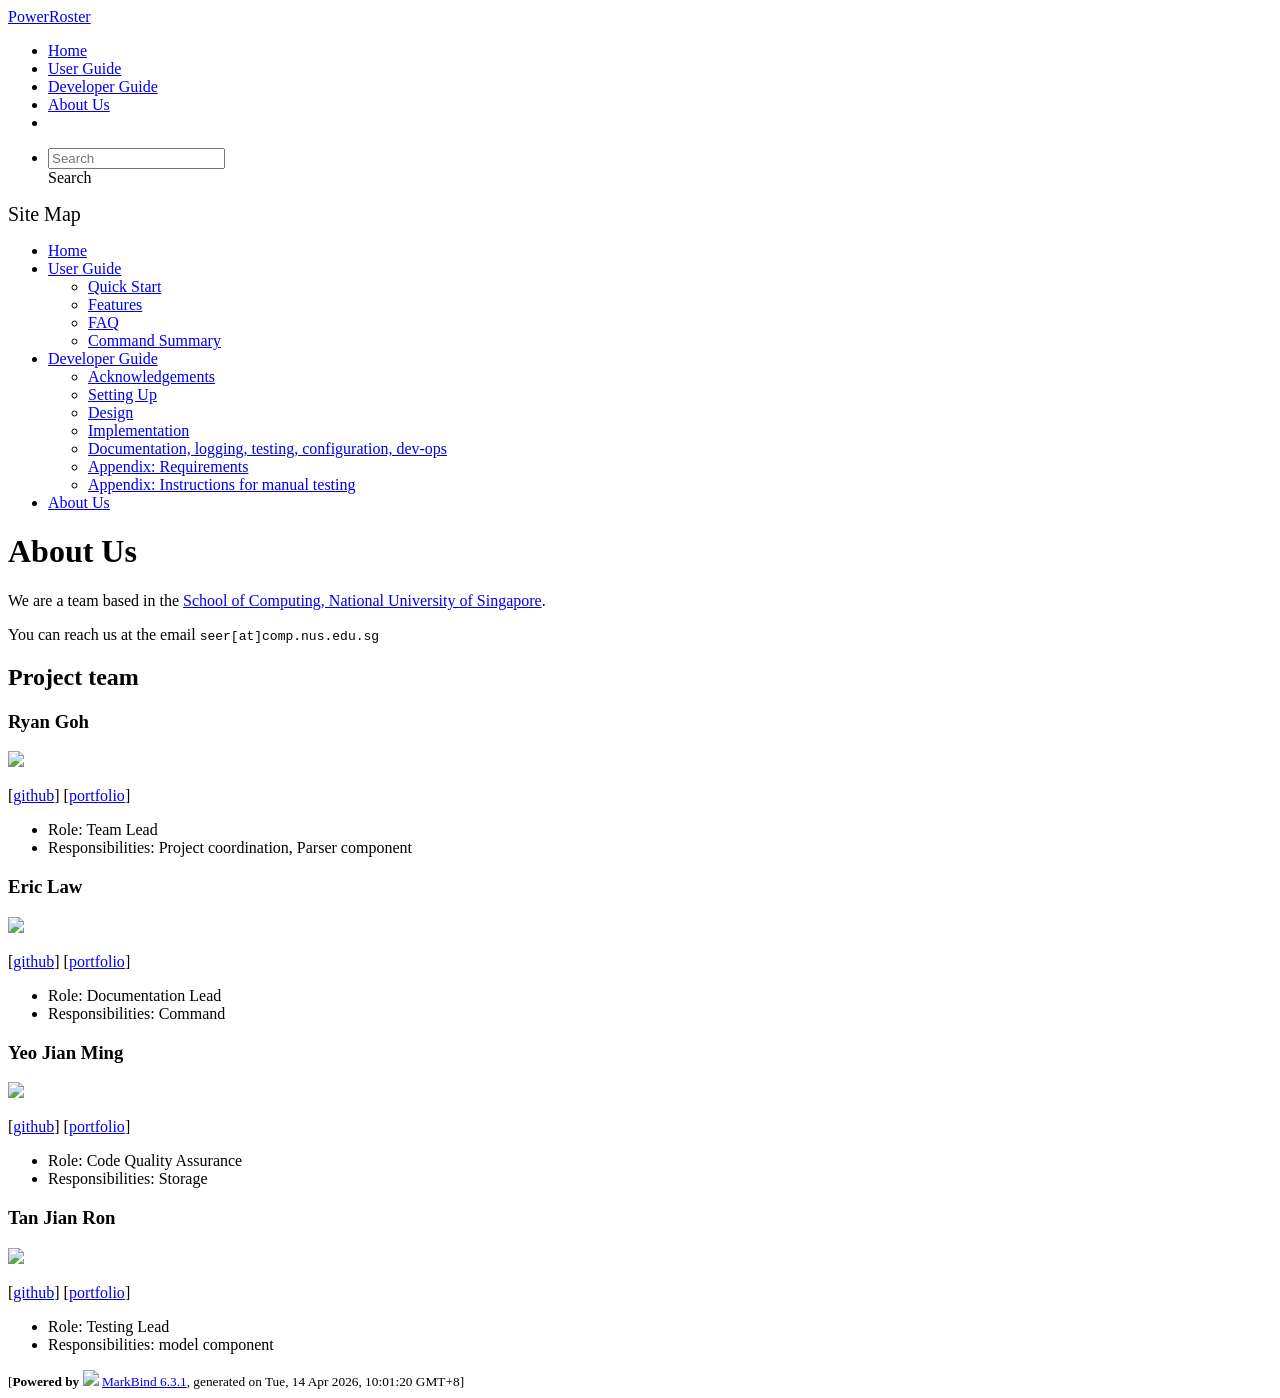
==== commit 309483f0: "deploy: 59e4d6078a9df2c24ba92ff1b6133a3b3c1a4597" ====
--- a/AboutUs.html
+++ b/AboutUs.html
@@ -15,7 +15,7 @@
 <div id="app"><!--[--><header sticky><div data-v-26aac3dc><nav class="navbar navbar-expand-md d-print-none navbar-dark bg-dark" data-v-26aac3dc><div class="container-fluid" data-v-26aac3dc><div class="navbar-left" data-v-26aac3dc><!--[--><a href="/tp/index.html" title="Home" class="navbar-brand">PowerRoster</a><!--]--></div><div class="navbar-default" data-v-26aac3dc><ul class="navbar-nav me-auto mt-2 mt-lg-0" data-v-26aac3dc><!--[--> <li><a href="/tp/index.html" class="nav-link">Home</a></li> <li><a href="/tp/UserGuide.html" class="nav-link">User Guide</a></li> <li><a href="/tp/DeveloperGuide.html" class="nav-link">Developer Guide</a></li> <li><a href="/tp/AboutUs.html" class="nav-link">About Us</a></li> <li><a href="https://github.com/AY2526S2-CS2103-F08-1a/tp" target="_blank" class="nav-link"><span><span aria-hidden="true" class="fab fa-github"></span></span></a></li> <!--]--></ul></div><ul class="navbar-nav navbar-right" data-v-26aac3dc><!--[--><li><form class="navbar-form"><div style="position:relative;" class="dropdown" data-v-00e26d0a><!--[--><input value="" data-bs-toggle="dropdown" type="text" class="form-control" placeholder="Search" autocomplete="off" data-v-00e26d0a><div class="form-control placeholder-div-hidden" data-v-00e26d0a>Search</div><!--]--><ul class="dropdown-menu search-dropdown-menu dropdown-menu-hidden dropdown-menu-end" data-v-00e26d0a><!--[--><!--]--></ul></div></form></li><!--]--></ul></div></nav><div style="display:none;" class="lower-navbar-container" data-v-26aac3dc><!--[--><!----><!----><!--]--></div></div></header> <div id="flex-body"><nav id="site-nav" data-v-6b1b63d2><!--[--><div class="site-nav-top"><div class="fw-bold mb-2" style="font-size:1.25rem;">Site Map</div></div> <div class="nav-component slim-scroll"><div class="site-nav-root"><!--[--><ul class="site-nav-list site-nav-list-root" data-v-6b1b63d2><!--[--><li><div class="site-nav-default-list-item site-nav-list-item-0" onclick="handleSiteNavClick(this)"><a href="/tp/index.html">Home</a></div></li> <li><div class="site-nav-default-list-item site-nav-list-item-0" onclick="handleSiteNavClick(this)"><a href="/tp/UserGuide.html">User Guide</a> <div class="site-nav-dropdown-btn-container"><i class="site-nav-dropdown-btn-icon site-nav-rotate-icon" onclick="handleSiteNavClick(this.parentNode.parentNode, false); event.stopPropagation();"><span class="glyphicon glyphicon-menu-down" aria-hidden="true"></span></i></div></div><ul class="site-nav-dropdown-container site-nav-dropdown-container-open site-nav-list"><li><div class="site-nav-default-list-item site-nav-list-item-1" onclick="handleSiteNavClick(this)"><a href="/tp/UserGuide.html#quick-start">Quick Start</a></div></li> <li><div class="site-nav-default-list-item site-nav-list-item-1" onclick="handleSiteNavClick(this)"><a href="/tp/UserGuide.html#features">Features</a></div></li> <li><div class="site-nav-default-list-item site-nav-list-item-1" onclick="handleSiteNavClick(this)"><a href="/tp/UserGuide.html#faq">FAQ</a></div></li> <li><div class="site-nav-default-list-item site-nav-list-item-1" onclick="handleSiteNavClick(this)"><a href="/tp/UserGuide.html#faq">Command Summary</a></div></li></ul></li> <li><div class="site-nav-default-list-item site-nav-list-item-0" onclick="handleSiteNavClick(this)"><a href="/tp/DeveloperGuide.html">Developer Guide</a> <div class="site-nav-dropdown-btn-container"><i class="site-nav-dropdown-btn-icon site-nav-rotate-icon" onclick="handleSiteNavClick(this.parentNode.parentNode, false); event.stopPropagation();"><span class="glyphicon glyphicon-menu-down" aria-hidden="true"></span></i></div></div><ul class="site-nav-dropdown-container site-nav-dropdown-container-open site-nav-list"><li><div class="site-nav-default-list-item site-nav-list-item-1" onclick="handleSiteNavClick(this)"><a href="/tp/DeveloperGuide.html#acknowledgements">Acknowledgements</a></div></li> <li><div class="site-nav-default-list-item site-nav-list-item-1" onclick="handleSiteNavClick(this)"><a href="/tp/DeveloperGuide.html#setting-up-getting-started">Setting Up</a></div></li> <li><div class="site-nav-default-list-item site-nav-list-item-1" onclick="handleSiteNavClick(this)"><a href="/tp/DeveloperGuide.html#design">Design</a></div></li> <li><div class="site-nav-default-list-item site-nav-list-item-1" onclick="handleSiteNavClick(this)"><a href="/tp/DeveloperGuide.html#implementation">Implementation</a></div></li> <li><div class="site-nav-default-list-item site-nav-list-item-1" onclick="handleSiteNavClick(this)"><a href="/tp/DeveloperGuide.html#documentation-logging-testing-configuration-dev-ops">Documentation, logging, testing, configuration, dev-ops</a></div></li> <li><div class="site-nav-default-list-item site-nav-list-item-1" onclick="handleSiteNavClick(this)"><a href="/tp/DeveloperGuide.html#appendix-requirements">Appendix: Requirements</a></div></li> <li><div class="site-nav-default-list-item site-nav-list-item-1" onclick="handleSiteNavClick(this)"><a href="/tp/DeveloperGuide.html#appendix-instructions-for-manual-testing">Appendix: Instructions for manual testing</a></div></li></ul></li> <li><div class="site-nav-default-list-item site-nav-list-item-0" onclick="handleSiteNavClick(this)"><a href="/tp/AboutUs.html">About Us</a></div></li><!--]--><!--v-if--></ul><!--]--></div></div><!--]--><!--v-if--></nav> <div id="content-wrapper"><h1 id="about-us">About Us<a class="fa fa-anchor" href="#about-us" onclick="event.stopPropagation()"></a></h1> <p>We are a team based in the <a href="http://www.comp.nus.edu.sg">School of Computing, National University of Singapore</a>.</p> <p>You can reach us at the email <code class="hljs inline no-lang">seer[at]comp.nus.edu.sg</code></p> <h2 id="project-team">Project team<a class="fa fa-anchor" href="#project-team" onclick="event.stopPropagation()"></a></h2> <h3 id="ryan-goh">Ryan Goh<a class="fa fa-anchor" href="#ryan-goh" onclick="event.stopPropagation()"></a></h3> <img src="/tp/images/ryangoh206.png" width="200px"> <p>[<a href="https://github.com/ryangoh206">github</a>]
 [<a href="/tp/team/johndoe.html">portfolio</a>]</p> <ul><li>Role: Team Lead</li> <li>Responsibilities: Project coordination, Parser component</li></ul> <h3 id="eric-law">Eric Law<a class="fa fa-anchor" href="#eric-law" onclick="event.stopPropagation()"></a></h3> <img src="/tp/images/prickloll.png" width="200px"> <p>[<a href="http://github.com/prickloll">github</a>]
 [<a href="/tp/team/johndoe.html">portfolio</a>]</p> <ul><li>Role: Documentation Lead</li> <li>Responsibilities: Command</li></ul> <h3 id="yeo-jian-ming">Yeo Jian Ming<a class="fa fa-anchor" href="#yeo-jian-ming" onclick="event.stopPropagation()"></a></h3> <img src="/tp/images/b2-4ac.png" width="200px"> <p>[<a href="http://github.com/b2-4ac">github</a>] [<a href="/tp/team/johndoe.html">portfolio</a>]</p> <ul><li>Role: Code Quality Assurance</li> <li>Responsibilities: Storage</li></ul> <h3 id="tan-jian-ron">Tan Jian Ron<a class="fa fa-anchor" href="#tan-jian-ron" onclick="event.stopPropagation()"></a></h3> <img src="/tp/images/jianrontan.png" width="200px"> <p>[<a href="https://github.com/jianrontan">github</a>]
-[<a href="/tp/team/johndoe.html">portfolio</a>]</p> <ul><li>Role: Testing Lead</li> <li>Responsibilities: model component</li></ul></div> <nav id="page-nav" data-v-6b1b63d2><!--[--><div class="nav-component slim-scroll"></div><!--]--><!--v-if--></nav> <div class="scroll-top-button fa-lg d-print-none" style="display:none;bottom:2%;right:2%;position:fixed;" aria-hidden="true"><!--[--><i class="fas fa-arrow-circle-up"></i><!--]--></div></div> <footer><div class="text-center"><small>[<span><strong>Powered by</strong></span> <img src="https://markbind.org/favicon.ico" width="30"> <a href="https://markbind.org/">MarkBind 6.3.1</a>, generated on Tue, 14 Apr 2026, 9:53:58 GMT+8]</small></div></footer><!--]--></div>
+[<a href="/tp/team/johndoe.html">portfolio</a>]</p> <ul><li>Role: Testing Lead</li> <li>Responsibilities: model component</li></ul></div> <nav id="page-nav" data-v-6b1b63d2><!--[--><div class="nav-component slim-scroll"></div><!--]--><!--v-if--></nav> <div class="scroll-top-button fa-lg d-print-none" style="display:none;bottom:2%;right:2%;position:fixed;" aria-hidden="true"><!--[--><i class="fas fa-arrow-circle-up"></i><!--]--></div></div> <footer><div class="text-center"><small>[<span><strong>Powered by</strong></span> <img src="https://markbind.org/favicon.ico" width="30"> <a href="https://markbind.org/">MarkBind 6.3.1</a>, generated on Tue, 14 Apr 2026, 10:01:20 GMT+8]</small></div></footer><!--]--></div>
 </body><script src="/tp/markbind/js/bootstrap-utility.min.js"></script>
 <script src="/tp/markbind/js/polyfill.min.js"></script>
 <script src="/tp/markbind/js/vue.global.prod.min.js"></script>
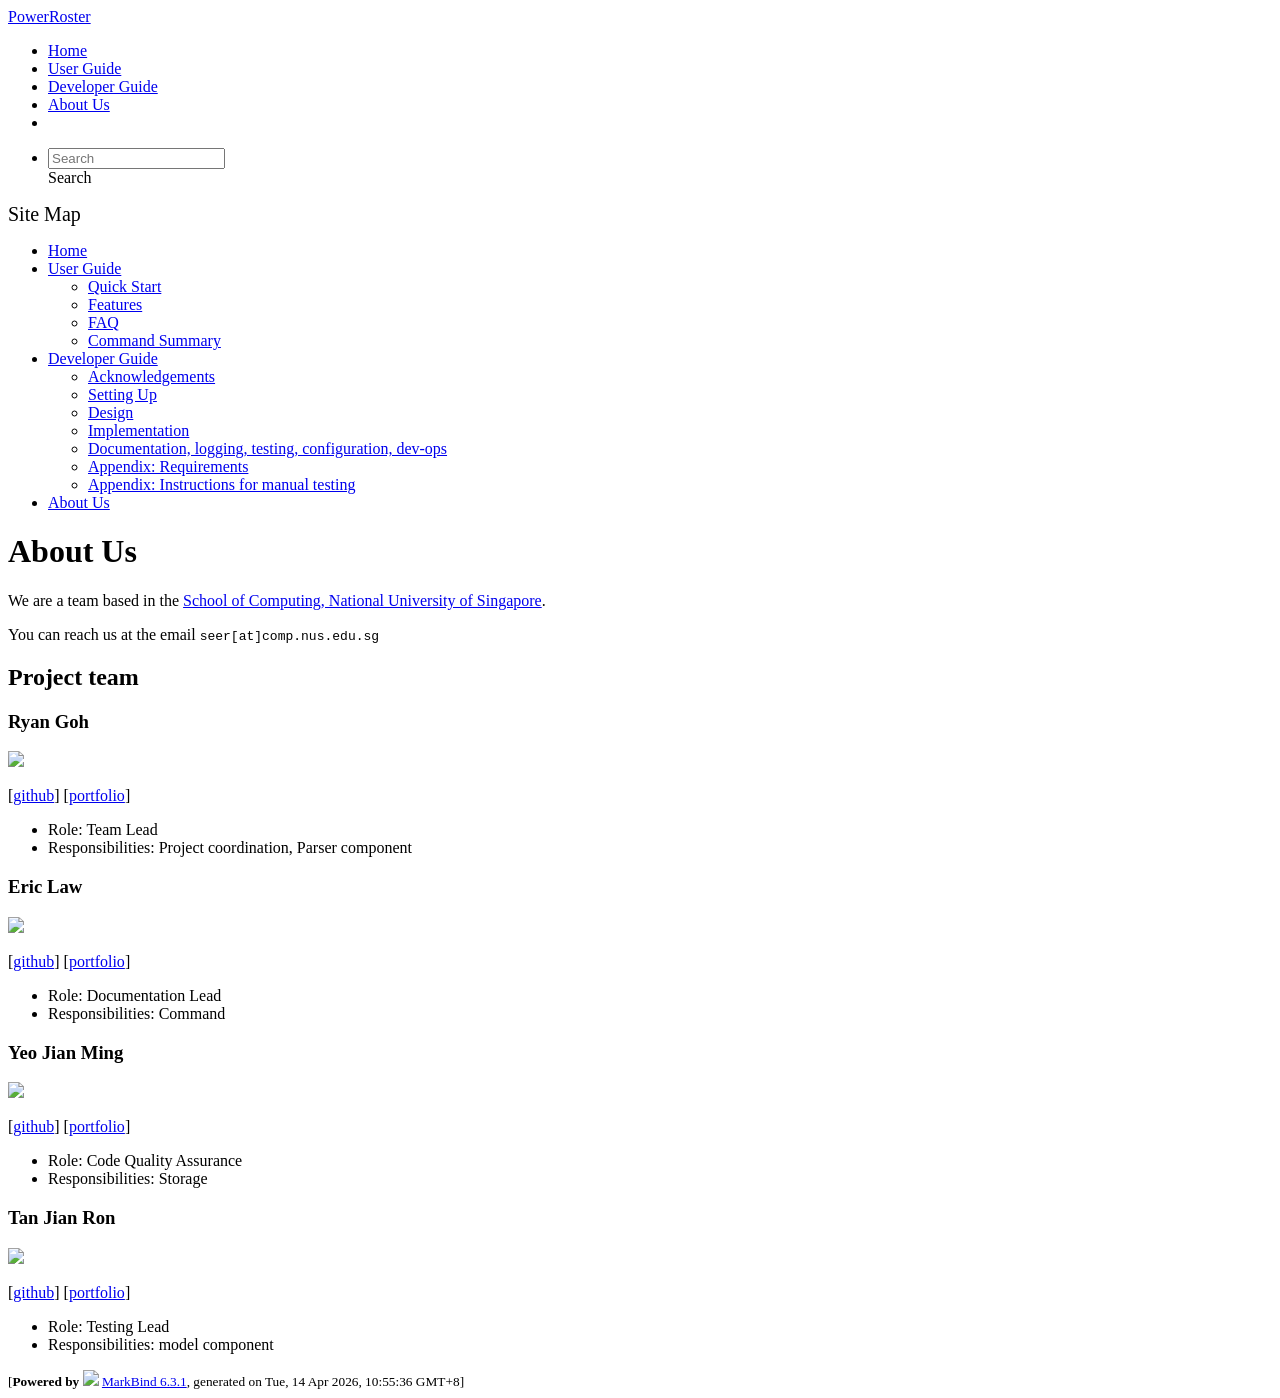
==== commit 08d737d0: "deploy: 0efa68903c32c23365d19329aff71c5b043f4723" ====
--- a/AboutUs.html
+++ b/AboutUs.html
@@ -15,7 +15,7 @@
 <div id="app"><!--[--><header sticky><div data-v-26aac3dc><nav class="navbar navbar-expand-md d-print-none navbar-dark bg-dark" data-v-26aac3dc><div class="container-fluid" data-v-26aac3dc><div class="navbar-left" data-v-26aac3dc><!--[--><a href="/tp/index.html" title="Home" class="navbar-brand">PowerRoster</a><!--]--></div><div class="navbar-default" data-v-26aac3dc><ul class="navbar-nav me-auto mt-2 mt-lg-0" data-v-26aac3dc><!--[--> <li><a href="/tp/index.html" class="nav-link">Home</a></li> <li><a href="/tp/UserGuide.html" class="nav-link">User Guide</a></li> <li><a href="/tp/DeveloperGuide.html" class="nav-link">Developer Guide</a></li> <li><a href="/tp/AboutUs.html" class="nav-link">About Us</a></li> <li><a href="https://github.com/AY2526S2-CS2103-F08-1a/tp" target="_blank" class="nav-link"><span><span aria-hidden="true" class="fab fa-github"></span></span></a></li> <!--]--></ul></div><ul class="navbar-nav navbar-right" data-v-26aac3dc><!--[--><li><form class="navbar-form"><div style="position:relative;" class="dropdown" data-v-00e26d0a><!--[--><input value="" data-bs-toggle="dropdown" type="text" class="form-control" placeholder="Search" autocomplete="off" data-v-00e26d0a><div class="form-control placeholder-div-hidden" data-v-00e26d0a>Search</div><!--]--><ul class="dropdown-menu search-dropdown-menu dropdown-menu-hidden dropdown-menu-end" data-v-00e26d0a><!--[--><!--]--></ul></div></form></li><!--]--></ul></div></nav><div style="display:none;" class="lower-navbar-container" data-v-26aac3dc><!--[--><!----><!----><!--]--></div></div></header> <div id="flex-body"><nav id="site-nav" data-v-6b1b63d2><!--[--><div class="site-nav-top"><div class="fw-bold mb-2" style="font-size:1.25rem;">Site Map</div></div> <div class="nav-component slim-scroll"><div class="site-nav-root"><!--[--><ul class="site-nav-list site-nav-list-root" data-v-6b1b63d2><!--[--><li><div class="site-nav-default-list-item site-nav-list-item-0" onclick="handleSiteNavClick(this)"><a href="/tp/index.html">Home</a></div></li> <li><div class="site-nav-default-list-item site-nav-list-item-0" onclick="handleSiteNavClick(this)"><a href="/tp/UserGuide.html">User Guide</a> <div class="site-nav-dropdown-btn-container"><i class="site-nav-dropdown-btn-icon site-nav-rotate-icon" onclick="handleSiteNavClick(this.parentNode.parentNode, false); event.stopPropagation();"><span class="glyphicon glyphicon-menu-down" aria-hidden="true"></span></i></div></div><ul class="site-nav-dropdown-container site-nav-dropdown-container-open site-nav-list"><li><div class="site-nav-default-list-item site-nav-list-item-1" onclick="handleSiteNavClick(this)"><a href="/tp/UserGuide.html#quick-start">Quick Start</a></div></li> <li><div class="site-nav-default-list-item site-nav-list-item-1" onclick="handleSiteNavClick(this)"><a href="/tp/UserGuide.html#features">Features</a></div></li> <li><div class="site-nav-default-list-item site-nav-list-item-1" onclick="handleSiteNavClick(this)"><a href="/tp/UserGuide.html#faq">FAQ</a></div></li> <li><div class="site-nav-default-list-item site-nav-list-item-1" onclick="handleSiteNavClick(this)"><a href="/tp/UserGuide.html#faq">Command Summary</a></div></li></ul></li> <li><div class="site-nav-default-list-item site-nav-list-item-0" onclick="handleSiteNavClick(this)"><a href="/tp/DeveloperGuide.html">Developer Guide</a> <div class="site-nav-dropdown-btn-container"><i class="site-nav-dropdown-btn-icon site-nav-rotate-icon" onclick="handleSiteNavClick(this.parentNode.parentNode, false); event.stopPropagation();"><span class="glyphicon glyphicon-menu-down" aria-hidden="true"></span></i></div></div><ul class="site-nav-dropdown-container site-nav-dropdown-container-open site-nav-list"><li><div class="site-nav-default-list-item site-nav-list-item-1" onclick="handleSiteNavClick(this)"><a href="/tp/DeveloperGuide.html#acknowledgements">Acknowledgements</a></div></li> <li><div class="site-nav-default-list-item site-nav-list-item-1" onclick="handleSiteNavClick(this)"><a href="/tp/DeveloperGuide.html#setting-up-getting-started">Setting Up</a></div></li> <li><div class="site-nav-default-list-item site-nav-list-item-1" onclick="handleSiteNavClick(this)"><a href="/tp/DeveloperGuide.html#design">Design</a></div></li> <li><div class="site-nav-default-list-item site-nav-list-item-1" onclick="handleSiteNavClick(this)"><a href="/tp/DeveloperGuide.html#implementation">Implementation</a></div></li> <li><div class="site-nav-default-list-item site-nav-list-item-1" onclick="handleSiteNavClick(this)"><a href="/tp/DeveloperGuide.html#documentation-logging-testing-configuration-dev-ops">Documentation, logging, testing, configuration, dev-ops</a></div></li> <li><div class="site-nav-default-list-item site-nav-list-item-1" onclick="handleSiteNavClick(this)"><a href="/tp/DeveloperGuide.html#appendix-requirements">Appendix: Requirements</a></div></li> <li><div class="site-nav-default-list-item site-nav-list-item-1" onclick="handleSiteNavClick(this)"><a href="/tp/DeveloperGuide.html#appendix-instructions-for-manual-testing">Appendix: Instructions for manual testing</a></div></li></ul></li> <li><div class="site-nav-default-list-item site-nav-list-item-0" onclick="handleSiteNavClick(this)"><a href="/tp/AboutUs.html">About Us</a></div></li><!--]--><!--v-if--></ul><!--]--></div></div><!--]--><!--v-if--></nav> <div id="content-wrapper"><h1 id="about-us">About Us<a class="fa fa-anchor" href="#about-us" onclick="event.stopPropagation()"></a></h1> <p>We are a team based in the <a href="http://www.comp.nus.edu.sg">School of Computing, National University of Singapore</a>.</p> <p>You can reach us at the email <code class="hljs inline no-lang">seer[at]comp.nus.edu.sg</code></p> <h2 id="project-team">Project team<a class="fa fa-anchor" href="#project-team" onclick="event.stopPropagation()"></a></h2> <h3 id="ryan-goh">Ryan Goh<a class="fa fa-anchor" href="#ryan-goh" onclick="event.stopPropagation()"></a></h3> <img src="/tp/images/ryangoh206.png" width="200px"> <p>[<a href="https://github.com/ryangoh206">github</a>]
 [<a href="/tp/team/johndoe.html">portfolio</a>]</p> <ul><li>Role: Team Lead</li> <li>Responsibilities: Project coordination, Parser component</li></ul> <h3 id="eric-law">Eric Law<a class="fa fa-anchor" href="#eric-law" onclick="event.stopPropagation()"></a></h3> <img src="/tp/images/prickloll.png" width="200px"> <p>[<a href="http://github.com/prickloll">github</a>]
 [<a href="/tp/team/johndoe.html">portfolio</a>]</p> <ul><li>Role: Documentation Lead</li> <li>Responsibilities: Command</li></ul> <h3 id="yeo-jian-ming">Yeo Jian Ming<a class="fa fa-anchor" href="#yeo-jian-ming" onclick="event.stopPropagation()"></a></h3> <img src="/tp/images/b2-4ac.png" width="200px"> <p>[<a href="http://github.com/b2-4ac">github</a>] [<a href="/tp/team/johndoe.html">portfolio</a>]</p> <ul><li>Role: Code Quality Assurance</li> <li>Responsibilities: Storage</li></ul> <h3 id="tan-jian-ron">Tan Jian Ron<a class="fa fa-anchor" href="#tan-jian-ron" onclick="event.stopPropagation()"></a></h3> <img src="/tp/images/jianrontan.png" width="200px"> <p>[<a href="https://github.com/jianrontan">github</a>]
-[<a href="/tp/team/johndoe.html">portfolio</a>]</p> <ul><li>Role: Testing Lead</li> <li>Responsibilities: model component</li></ul></div> <nav id="page-nav" data-v-6b1b63d2><!--[--><div class="nav-component slim-scroll"></div><!--]--><!--v-if--></nav> <div class="scroll-top-button fa-lg d-print-none" style="display:none;bottom:2%;right:2%;position:fixed;" aria-hidden="true"><!--[--><i class="fas fa-arrow-circle-up"></i><!--]--></div></div> <footer><div class="text-center"><small>[<span><strong>Powered by</strong></span> <img src="https://markbind.org/favicon.ico" width="30"> <a href="https://markbind.org/">MarkBind 6.3.1</a>, generated on Tue, 14 Apr 2026, 10:01:20 GMT+8]</small></div></footer><!--]--></div>
+[<a href="/tp/team/johndoe.html">portfolio</a>]</p> <ul><li>Role: Testing Lead</li> <li>Responsibilities: model component</li></ul></div> <nav id="page-nav" data-v-6b1b63d2><!--[--><div class="nav-component slim-scroll"></div><!--]--><!--v-if--></nav> <div class="scroll-top-button fa-lg d-print-none" style="display:none;bottom:2%;right:2%;position:fixed;" aria-hidden="true"><!--[--><i class="fas fa-arrow-circle-up"></i><!--]--></div></div> <footer><div class="text-center"><small>[<span><strong>Powered by</strong></span> <img src="https://markbind.org/favicon.ico" width="30"> <a href="https://markbind.org/">MarkBind 6.3.1</a>, generated on Tue, 14 Apr 2026, 10:55:36 GMT+8]</small></div></footer><!--]--></div>
 </body><script src="/tp/markbind/js/bootstrap-utility.min.js"></script>
 <script src="/tp/markbind/js/polyfill.min.js"></script>
 <script src="/tp/markbind/js/vue.global.prod.min.js"></script>
